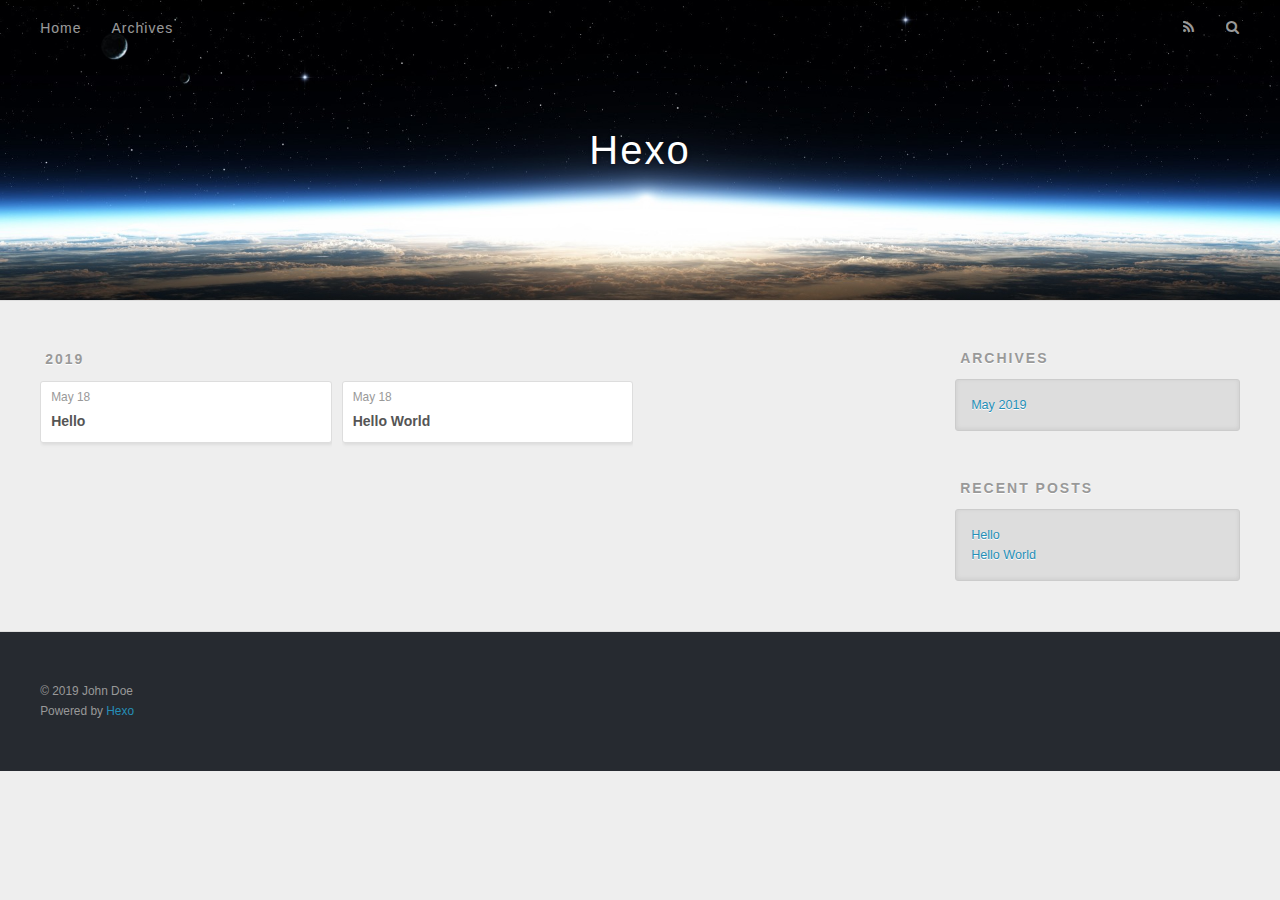
==== archives/index.html @ d6212c42 "Site updated: 2019-05-18 17:13:43" ====
<!DOCTYPE html>
<html>
<head><meta name="generator" content="Hexo 3.8.0">
  <meta charset="utf-8">
  

  
  <title>Archives | Hexo</title>
  <meta name="viewport" content="width=device-width, initial-scale=1, maximum-scale=1">
  <meta property="og:type" content="website">
<meta property="og:title" content="Hexo">
<meta property="og:url" content="http://yoursite.com/archives/index.html">
<meta property="og:site_name" content="Hexo">
<meta property="og:locale" content="default">
<meta name="twitter:card" content="summary">
<meta name="twitter:title" content="Hexo">
  
    <link rel="alternate" href="/atom.xml" title="Hexo" type="application/atom+xml">
  
  
    <link rel="icon" href="/favicon.png">
  
  
    <link href="//fonts.googleapis.com/css?family=Source+Code+Pro" rel="stylesheet" type="text/css">
  
  <link rel="stylesheet" href="/css/style.css">
</head>
</html>
<body>
  <div id="container">
    <div id="wrap">
      <header id="header">
  <div id="banner"></div>
  <div id="header-outer" class="outer">
    <div id="header-title" class="inner">
      <h1 id="logo-wrap">
        <a href="/" id="logo">Hexo</a>
      </h1>
      
    </div>
    <div id="header-inner" class="inner">
      <nav id="main-nav">
        <a id="main-nav-toggle" class="nav-icon"></a>
        
          <a class="main-nav-link" href="/">Home</a>
        
          <a class="main-nav-link" href="/archives">Archives</a>
        
      </nav>
      <nav id="sub-nav">
        
          <a id="nav-rss-link" class="nav-icon" href="/atom.xml" title="RSS Feed"></a>
        
        <a id="nav-search-btn" class="nav-icon" title="Search"></a>
      </nav>
      <div id="search-form-wrap">
        <form action="//google.com/search" method="get" accept-charset="UTF-8" class="search-form"><input type="search" name="q" class="search-form-input" placeholder="Search"><button type="submit" class="search-form-submit">&#xF002;</button><input type="hidden" name="sitesearch" value="http://yoursite.com"></form>
      </div>
    </div>
  </div>
</header>
      <div class="outer">
        <section id="main">
  
  
    
    
      
      
      <section class="archives-wrap">
        <div class="archive-year-wrap">
          <a href="/archives/2019" class="archive-year">2019</a>
        </div>
        <div class="archives">
    
    <article class="archive-article archive-type-post">
  <div class="archive-article-inner">
    <header class="archive-article-header">
      <a href="/2019/05/18/Hello/" class="archive-article-date">
  <time datetime="2019-05-18T09:12:07.000Z" itemprop="datePublished">May 18</time>
</a>
      
  
    <h1 itemprop="name">
      <a class="archive-article-title" href="/2019/05/18/Hello/">Hello</a>
    </h1>
  

    </header>
  </div>
</article>
  
    
    
    <article class="archive-article archive-type-post">
  <div class="archive-article-inner">
    <header class="archive-article-header">
      <a href="/2019/05/18/hello-world/" class="archive-article-date">
  <time datetime="2019-05-18T06:57:05.428Z" itemprop="datePublished">May 18</time>
</a>
      
  
    <h1 itemprop="name">
      <a class="archive-article-title" href="/2019/05/18/hello-world/">Hello World</a>
    </h1>
  

    </header>
  </div>
</article>
  
  
    </div></section>
  


</section>
        
          <aside id="sidebar">
  
    

  
    

  
    
  
    
  <div class="widget-wrap">
    <h3 class="widget-title">Archives</h3>
    <div class="widget">
      <ul class="archive-list"><li class="archive-list-item"><a class="archive-list-link" href="/archives/2019/05/">May 2019</a></li></ul>
    </div>
  </div>


  
    
  <div class="widget-wrap">
    <h3 class="widget-title">Recent Posts</h3>
    <div class="widget">
      <ul>
        
          <li>
            <a href="/2019/05/18/Hello/">Hello</a>
          </li>
        
          <li>
            <a href="/2019/05/18/hello-world/">Hello World</a>
          </li>
        
      </ul>
    </div>
  </div>

  
</aside>
        
      </div>
      <footer id="footer">
  
  <div class="outer">
    <div id="footer-info" class="inner">
      &copy; 2019 John Doe<br>
      Powered by <a href="http://hexo.io/" target="_blank">Hexo</a>
    </div>
  </div>
</footer>
    </div>
    <nav id="mobile-nav">
  
    <a href="/" class="mobile-nav-link">Home</a>
  
    <a href="/archives" class="mobile-nav-link">Archives</a>
  
</nav>
    

<script src="//ajax.googleapis.com/ajax/libs/jquery/2.0.3/jquery.min.js"></script>


  <link rel="stylesheet" href="/fancybox/jquery.fancybox.css">
  <script src="/fancybox/jquery.fancybox.pack.js"></script>


<script src="/js/script.js"></script>



  </div>
</body>
</html>
---- css/style.css ----
body {
  width: 100%;
}
body:before,
body:after {
  content: "";
  display: table;
}
body:after {
  clear: both;
}
html,
body,
div,
span,
applet,
object,
iframe,
h1,
h2,
h3,
h4,
h5,
h6,
p,
blockquote,
pre,
a,
abbr,
acronym,
address,
big,
cite,
code,
del,
dfn,
em,
img,
ins,
kbd,
q,
s,
samp,
small,
strike,
strong,
sub,
sup,
tt,
var,
dl,
dt,
dd,
ol,
ul,
li,
fieldset,
form,
label,
legend,
table,
caption,
tbody,
tfoot,
thead,
tr,
th,
td {
  margin: 0;
  padding: 0;
  border: 0;
  outline: 0;
  font-weight: inherit;
  font-style: inherit;
  font-family: inherit;
  font-size: 100%;
  vertical-align: baseline;
}
body {
  line-height: 1;
  color: #000;
  background: #fff;
}
ol,
ul {
  list-style: none;
}
table {
  border-collapse: separate;
  border-spacing: 0;
  vertical-align: middle;
}
caption,
th,
td {
  text-align: left;
  font-weight: normal;
  vertical-align: middle;
}
a img {
  border: none;
}
input,
button {
  margin: 0;
  padding: 0;
}
input::-moz-focus-inner,
button::-moz-focus-inner {
  border: 0;
  padding: 0;
}
@font-face {
  font-family: FontAwesome;
  font-style: normal;
  font-weight: normal;
  src: url("fonts/fontawesome-webfont.eot?v=#4.0.3");
  src: url("fonts/fontawesome-webfont.eot?#iefix&v=#4.0.3") format("embedded-opentype"), url("fonts/fontawesome-webfont.woff?v=#4.0.3") format("woff"), url("fonts/fontawesome-webfont.ttf?v=#4.0.3") format("truetype"), url("fonts/fontawesome-webfont.svg#fontawesomeregular?v=#4.0.3") format("svg");
}
html,
body,
#container {
  height: 100%;
}
body {
  background: #eee;
  font: 14px -apple-system, BlinkMacSystemFont, "Segoe UI", "Roboto", "Oxygen", "Ubuntu", "Cantarell", "Fira Sans", "Droid Sans", "Helvetica Neue", sans-serif;
  -webkit-text-size-adjust: 100%;
}
.outer {
  max-width: 1220px;
  margin: 0 auto;
  padding: 0 20px;
}
.outer:before,
.outer:after {
  content: "";
  display: table;
}
.outer:after {
  clear: both;
}
.inner {
  display: inline;
  float: left;
  width: 98.33333333333333%;
  margin: 0 0.833333333333333%;
}
.left,
.alignleft {
  float: left;
}
.right,
.alignright {
  float: right;
}
.clear {
  clear: both;
}
#container {
  position: relative;
}
.mobile-nav-on {
  overflow: hidden;
}
#wrap {
  height: 100%;
  width: 100%;
  position: absolute;
  top: 0;
  left: 0;
  -webkit-transition: 0.2s ease-out;
  -moz-transition: 0.2s ease-out;
  -ms-transition: 0.2s ease-out;
  transition: 0.2s ease-out;
  z-index: 1;
  background: #eee;
}
.mobile-nav-on #wrap {
  left: 280px;
}
@media screen and (min-width: 768px) {
  #main {
    display: inline;
    float: left;
    width: 73.33333333333333%;
    margin: 0 0.833333333333333%;
  }
}
.article-date,
.article-category-link,
.archive-year,
.widget-title {
  text-decoration: none;
  text-transform: uppercase;
  letter-spacing: 2px;
  color: #999;
  margin-bottom: 1em;
  margin-left: 5px;
  line-height: 1em;
  text-shadow: 0 1px #fff;
  font-weight: bold;
}
.article-inner,
.archive-article-inner {
  background: #fff;
  -webkit-box-shadow: 1px 2px 3px #ddd;
  box-shadow: 1px 2px 3px #ddd;
  border: 1px solid #ddd;
  border-radius: 3px;
}
.article-entry h1,
.widget h1 {
  font-size: 2em;
}
.article-entry h2,
.widget h2 {
  font-size: 1.5em;
}
.article-entry h3,
.widget h3 {
  font-size: 1.3em;
}
.article-entry h4,
.widget h4 {
  font-size: 1.2em;
}
.article-entry h5,
.widget h5 {
  font-size: 1em;
}
.article-entry h6,
.widget h6 {
  font-size: 1em;
  color: #999;
}
.article-entry hr,
.widget hr {
  border: 1px dashed #ddd;
}
.article-entry strong,
.widget strong {
  font-weight: bold;
}
.article-entry em,
.widget em,
.article-entry cite,
.widget cite {
  font-style: italic;
}
.article-entry sup,
.widget sup,
.article-entry sub,
.widget sub {
  font-size: 0.75em;
  line-height: 0;
  position: relative;
  vertical-align: baseline;
}
.article-entry sup,
.widget sup {
  top: -0.5em;
}
.article-entry sub,
.widget sub {
  bottom: -0.2em;
}
.article-entry small,
.widget small {
  font-size: 0.85em;
}
.article-entry acronym,
.widget acronym,
.article-entry abbr,
.widget abbr {
  border-bottom: 1px dotted;
}
.article-entry ul,
.widget ul,
.article-entry ol,
.widget ol,
.article-entry dl,
.widget dl {
  margin: 0 20px;
  line-height: 1.6em;
}
.article-entry ul ul,
.widget ul ul,
.article-entry ol ul,
.widget ol ul,
.article-entry ul ol,
.widget ul ol,
.article-entry ol ol,
.widget ol ol {
  margin-top: 0;
  margin-bottom: 0;
}
.article-entry ul,
.widget ul {
  list-style: disc;
}
.article-entry ol,
.widget ol {
  list-style: decimal;
}
.article-entry dt,
.widget dt {
  font-weight: bold;
}
#header {
  height: 300px;
  position: relative;
  border-bottom: 1px solid #ddd;
}
#header:before,
#header:after {
  content: "";
  position: absolute;
  left: 0;
  right: 0;
  height: 40px;
}
#header:before {
  top: 0;
  background: -webkit-linear-gradient(rgba(0,0,0,0.2), transparent);
  background: -moz-linear-gradient(rgba(0,0,0,0.2), transparent);
  background: -ms-linear-gradient(rgba(0,0,0,0.2), transparent);
  background: linear-gradient(rgba(0,0,0,0.2), transparent);
}
#header:after {
  bottom: 0;
  background: -webkit-linear-gradient(transparent, rgba(0,0,0,0.2));
  background: -moz-linear-gradient(transparent, rgba(0,0,0,0.2));
  background: -ms-linear-gradient(transparent, rgba(0,0,0,0.2));
  background: linear-gradient(transparent, rgba(0,0,0,0.2));
}
#header-outer {
  height: 100%;
  position: relative;
}
#header-inner {
  position: relative;
  overflow: hidden;
}
#banner {
  position: absolute;
  top: 0;
  left: 0;
  width: 100%;
  height: 100%;
  background: url("images/banner.jpg") center #000;
  -webkit-background-size: cover;
  -moz-background-size: cover;
  background-size: cover;
  z-index: -1;
}
#header-title {
  text-align: center;
  height: 40px;
  position: absolute;
  top: 50%;
  left: 0;
  margin-top: -20px;
}
#logo,
#subtitle {
  text-decoration: none;
  color: #fff;
  font-weight: 300;
  text-shadow: 0 1px 4px rgba(0,0,0,0.3);
}
#logo {
  font-size: 40px;
  line-height: 40px;
  letter-spacing: 2px;
}
#subtitle {
  font-size: 16px;
  line-height: 16px;
  letter-spacing: 1px;
}
#subtitle-wrap {
  margin-top: 16px;
}
#main-nav {
  float: left;
  margin-left: -15px;
}
.nav-icon,
.main-nav-link {
  float: left;
  color: #fff;
  opacity: 0.6;
  text-decoration: none;
  text-shadow: 0 1px rgba(0,0,0,0.2);
  -webkit-transition: opacity 0.2s;
  -moz-transition: opacity 0.2s;
  -ms-transition: opacity 0.2s;
  transition: opacity 0.2s;
  display: block;
  padding: 20px 15px;
}
.nav-icon:hover,
.main-nav-link:hover {
  opacity: 1;
}
.nav-icon {
  font-family: FontAwesome;
  text-align: center;
  font-size: 14px;
  width: 14px;
  height: 14px;
  padding: 20px 15px;
  position: relative;
  cursor: pointer;
}
.main-nav-link {
  font-weight: 300;
  letter-spacing: 1px;
}
@media screen and (max-width: 479px) {
  .main-nav-link {
    display: none;
  }
}
#main-nav-toggle {
  display: none;
}
#main-nav-toggle:before {
  content: "\f0c9";
}
@media screen and (max-width: 479px) {
  #main-nav-toggle {
    display: block;
  }
}
#sub-nav {
  float: right;
  margin-right: -15px;
}
#nav-rss-link:before {
  content: "\f09e";
}
#nav-search-btn:before {
  content: "\f002";
}
#search-form-wrap {
  position: absolute;
  top: 15px;
  width: 150px;
  height: 30px;
  right: -150px;
  opacity: 0;
  -webkit-transition: 0.2s ease-out;
  -moz-transition: 0.2s ease-out;
  -ms-transition: 0.2s ease-out;
  transition: 0.2s ease-out;
}
#search-form-wrap.on {
  opacity: 1;
  right: 0;
}
@media screen and (max-width: 479px) {
  #search-form-wrap {
    width: 100%;
    right: -100%;
  }
}
.search-form {
  position: absolute;
  top: 0;
  left: 0;
  right: 0;
  background: #fff;
  padding: 5px 15px;
  border-radius: 15px;
  -webkit-box-shadow: 0 0 10px rgba(0,0,0,0.3);
  box-shadow: 0 0 10px rgba(0,0,0,0.3);
}
.search-form-input {
  border: none;
  background: none;
  color: #555;
  width: 100%;
  font: 13px -apple-system, BlinkMacSystemFont, "Segoe UI", "Roboto", "Oxygen", "Ubuntu", "Cantarell", "Fira Sans", "Droid Sans", "Helvetica Neue", sans-serif;
  outline: none;
}
.search-form-input::-webkit-search-results-decoration,
.search-form-input::-webkit-search-cancel-button {
  -webkit-appearance: none;
}
.search-form-submit {
  position: absolute;
  top: 50%;
  right: 10px;
  margin-top: -7px;
  font: 13px FontAwesome;
  border: none;
  background: none;
  color: #bbb;
  cursor: pointer;
}
.search-form-submit:hover,
.search-form-submit:focus {
  color: #777;
}
.article {
  margin: 50px 0;
}
.article-inner {
  overflow: hidden;
}
.article-meta:before,
.article-meta:after {
  content: "";
  display: table;
}
.article-meta:after {
  clear: both;
}
.article-date {
  float: left;
}
.article-category {
  float: left;
  line-height: 1em;
  color: #ccc;
  text-shadow: 0 1px #fff;
  margin-left: 8px;
}
.article-category:before {
  content: "\2022";
}
.article-category-link {
  margin: 0 12px 1em;
}
.article-header {
  padding: 20px 20px 0;
}
.article-title {
  text-decoration: none;
  font-size: 2em;
  font-weight: bold;
  color: #555;
  line-height: 1.1em;
  -webkit-transition: color 0.2s;
  -moz-transition: color 0.2s;
  -ms-transition: color 0.2s;
  transition: color 0.2s;
}
a.article-title:hover {
  color: #258fb8;
}
.article-entry {
  color: #555;
  padding: 0 20px;
}
.article-entry:before,
.article-entry:after {
  content: "";
  display: table;
}
.article-entry:after {
  clear: both;
}
.article-entry p,
.article-entry table {
  line-height: 1.6em;
  margin: 1.6em 0;
}
.article-entry h1,
.article-entry h2,
.article-entry h3,
.article-entry h4,
.article-entry h5,
.article-entry h6 {
  font-weight: bold;
}
.article-entry h1,
.article-entry h2,
.article-entry h3,
.article-entry h4,
.article-entry h5,
.article-entry h6 {
  line-height: 1.1em;
  margin: 1.1em 0;
}
.article-entry a {
  color: #258fb8;
  text-decoration: none;
}
.article-entry a:hover {
  text-decoration: underline;
}
.article-entry ul,
.article-entry ol,
.article-entry dl {
  margin-top: 1.6em;
  margin-bottom: 1.6em;
}
.article-entry img,
.article-entry video {
  max-width: 100%;
  height: auto;
  display: block;
  margin: auto;
}
.article-entry iframe {
  border: none;
}
.article-entry table {
  width: 100%;
  border-collapse: collapse;
  border-spacing: 0;
}
.article-entry th {
  font-weight: bold;
  border-bottom: 3px solid #ddd;
  padding-bottom: 0.5em;
}
.article-entry td {
  border-bottom: 1px solid #ddd;
  padding: 10px 0;
}
.article-entry blockquote {
  font-family: Georgia, "Times New Roman", serif;
  font-size: 1.4em;
  margin: 1.6em 20px;
  text-align: center;
}
.article-entry blockquote footer {
  font-size: 14px;
  margin: 1.6em 0;
  font-family: -apple-system, BlinkMacSystemFont, "Segoe UI", "Roboto", "Oxygen", "Ubuntu", "Cantarell", "Fira Sans", "Droid Sans", "Helvetica Neue", sans-serif;
}
.article-entry blockquote footer cite:before {
  content: "—";
  padding: 0 0.5em;
}
.article-entry .pullquote {
  text-align: left;
  width: 45%;
  margin: 0;
}
.article-entry .pullquote.left {
  margin-left: 0.5em;
  margin-right: 1em;
}
.article-entry .pullquote.right {
  margin-right: 0.5em;
  margin-left: 1em;
}
.article-entry .caption {
  color: #999;
  display: block;
  font-size: 0.9em;
  margin-top: 0.5em;
  position: relative;
  text-align: center;
}
.article-entry .video-container {
  position: relative;
  padding-top: 56.25%;
  height: 0;
  overflow: hidden;
}
.article-entry .video-container iframe,
.article-entry .video-container object,
.article-entry .video-container embed {
  position: absolute;
  top: 0;
  left: 0;
  width: 100%;
  height: 100%;
  margin-top: 0;
}
.article-more-link a {
  display: inline-block;
  line-height: 1em;
  padding: 6px 15px;
  border-radius: 15px;
  background: #eee;
  color: #999;
  text-shadow: 0 1px #fff;
  text-decoration: none;
}
.article-more-link a:hover {
  background: #258fb8;
  color: #fff;
  text-decoration: none;
  text-shadow: 0 1px #1e7293;
}
.article-footer {
  font-size: 0.85em;
  line-height: 1.6em;
  border-top: 1px solid #ddd;
  padding-top: 1.6em;
  margin: 0 20px 20px;
}
.article-footer:before,
.article-footer:after {
  content: "";
  display: table;
}
.article-footer:after {
  clear: both;
}
.article-footer a {
  color: #999;
  text-decoration: none;
}
.article-footer a:hover {
  color: #555;
}
.article-tag-list-item {
  float: left;
  margin-right: 10px;
}
.article-tag-list-link:before {
  content: "#";
}
.article-comment-link {
  float: right;
}
.article-comment-link:before {
  content: "\f075";
  font-family: FontAwesome;
  padding-right: 8px;
}
.article-share-link {
  cursor: pointer;
  float: right;
  margin-left: 20px;
}
.article-share-link:before {
  content: "\f064";
  font-family: FontAwesome;
  padding-right: 6px;
}
#article-nav {
  position: relative;
}
#article-nav:before,
#article-nav:after {
  content: "";
  display: table;
}
#article-nav:after {
  clear: both;
}
@media screen and (min-width: 768px) {
  #article-nav {
    margin: 50px 0;
  }
  #article-nav:before {
    width: 8px;
    height: 8px;
    position: absolute;
    top: 50%;
    left: 50%;
    margin-top: -4px;
    margin-left: -4px;
    content: "";
    border-radius: 50%;
    background: #ddd;
    -webkit-box-shadow: 0 1px 2px #fff;
    box-shadow: 0 1px 2px #fff;
  }
}
.article-nav-link-wrap {
  text-decoration: none;
  text-shadow: 0 1px #fff;
  color: #999;
  -webkit-box-sizing: border-box;
  -moz-box-sizing: border-box;
  box-sizing: border-box;
  margin-top: 50px;
  text-align: center;
  display: block;
}
.article-nav-link-wrap:hover {
  color: #555;
}
@media screen and (min-width: 768px) {
  .article-nav-link-wrap {
    width: 50%;
    margin-top: 0;
  }
}
@media screen and (min-width: 768px) {
  #article-nav-newer {
    float: left;
    text-align: right;
    padding-right: 20px;
  }
}
@media screen and (min-width: 768px) {
  #article-nav-older {
    float: right;
    text-align: left;
    padding-left: 20px;
  }
}
.article-nav-caption {
  text-transform: uppercase;
  letter-spacing: 2px;
  color: #ddd;
  line-height: 1em;
  font-weight: bold;
}
#article-nav-newer .article-nav-caption {
  margin-right: -2px;
}
.article-nav-title {
  font-size: 0.85em;
  line-height: 1.6em;
  margin-top: 0.5em;
}
.article-share-box {
  position: absolute;
  display: none;
  background: #fff;
  -webkit-box-shadow: 1px 2px 10px rgba(0,0,0,0.2);
  box-shadow: 1px 2px 10px rgba(0,0,0,0.2);
  border-radius: 3px;
  margin-left: -145px;
  overflow: hidden;
  z-index: 1;
}
.article-share-box.on {
  display: block;
}
.article-share-input {
  width: 100%;
  background: none;
  -webkit-box-sizing: border-box;
  -moz-box-sizing: border-box;
  box-sizing: border-box;
  font: 14px -apple-system, BlinkMacSystemFont, "Segoe UI", "Roboto", "Oxygen", "Ubuntu", "Cantarell", "Fira Sans", "Droid Sans", "Helvetica Neue", sans-serif;
  padding: 0 15px;
  color: #555;
  outline: none;
  border: 1px solid #ddd;
  border-radius: 3px 3px 0 0;
  height: 36px;
  line-height: 36px;
}
.article-share-links {
  background: #eee;
}
.article-share-links:before,
.article-share-links:after {
  content: "";
  display: table;
}
.article-share-links:after {
  clear: both;
}
.article-share-twitter,
.article-share-facebook,
.article-share-pinterest,
.article-share-google {
  width: 50px;
  height: 36px;
  display: block;
  float: left;
  position: relative;
  color: #999;
  text-shadow: 0 1px #fff;
}
.article-share-twitter:before,
.article-share-facebook:before,
.article-share-pinterest:before,
.article-share-google:before {
  font-size: 20px;
  font-family: FontAwesome;
  width: 20px;
  height: 20px;
  position: absolute;
  top: 50%;
  left: 50%;
  margin-top: -10px;
  margin-left: -10px;
  text-align: center;
}
.article-share-twitter:hover,
.article-share-facebook:hover,
.article-share-pinterest:hover,
.article-share-google:hover {
  color: #fff;
}
.article-share-twitter:before {
  content: "\f099";
}
.article-share-twitter:hover {
  background: #00aced;
  text-shadow: 0 1px #008abe;
}
.article-share-facebook:before {
  content: "\f09a";
}
.article-share-facebook:hover {
  background: #3b5998;
  text-shadow: 0 1px #2f477a;
}
.article-share-pinterest:before {
  content: "\f0d2";
}
.article-share-pinterest:hover {
  background: #cb2027;
  text-shadow: 0 1px #a21a1f;
}
.article-share-google:before {
  content: "\f0d5";
}
.article-share-google:hover {
  background: #dd4b39;
  text-shadow: 0 1px #be3221;
}
.article-gallery {
  background: #000;
  position: relative;
}
.article-gallery-photos {
  position: relative;
  overflow: hidden;
}
.article-gallery-img {
  display: none;
  max-width: 100%;
}
.article-gallery-img:first-child {
  display: block;
}
.article-gallery-img.loaded {
  position: absolute;
  display: block;
}
.article-gallery-img img {
  display: block;
  max-width: 100%;
  margin: 0 auto;
}
#comments {
  background: #fff;
  -webkit-box-shadow: 1px 2px 3px #ddd;
  box-shadow: 1px 2px 3px #ddd;
  padding: 20px;
  border: 1px solid #ddd;
  border-radius: 3px;
  margin: 50px 0;
}
#comments a {
  color: #258fb8;
}
.archives-wrap {
  margin: 50px 0;
}
.archives:before,
.archives:after {
  content: "";
  display: table;
}
.archives:after {
  clear: both;
}
.archive-year-wrap {
  margin-bottom: 1em;
}
.archives {
  -webkit-column-gap: 10px;
  -moz-column-gap: 10px;
  column-gap: 10px;
}
@media screen and (min-width: 480px) and (max-width: 767px) {
  .archives {
    -webkit-column-count: 2;
    -moz-column-count: 2;
    column-count: 2;
  }
}
@media screen and (min-width: 768px) {
  .archives {
    -webkit-column-count: 3;
    -moz-column-count: 3;
    column-count: 3;
  }
}
.archive-article {
  -webkit-column-break-inside: avoid;
  page-break-inside: avoid;
  overflow: hidden;
  break-inside: avoid-column;
}
.archive-article-inner {
  padding: 10px;
  margin-bottom: 15px;
}
.archive-article-title {
  text-decoration: none;
  font-weight: bold;
  color: #555;
  -webkit-transition: color 0.2s;
  -moz-transition: color 0.2s;
  -ms-transition: color 0.2s;
  transition: color 0.2s;
  line-height: 1.6em;
}
.archive-article-title:hover {
  color: #258fb8;
}
.archive-article-footer {
  margin-top: 1em;
}
.archive-article-date {
  color: #999;
  text-decoration: none;
  font-size: 0.85em;
  line-height: 1em;
  margin-bottom: 0.5em;
  display: block;
}
#page-nav {
  margin: 50px auto;
  background: #fff;
  -webkit-box-shadow: 1px 2px 3px #ddd;
  box-shadow: 1px 2px 3px #ddd;
  border: 1px solid #ddd;
  border-radius: 3px;
  text-align: center;
  color: #999;
  overflow: hidden;
}
#page-nav:before,
#page-nav:after {
  content: "";
  display: table;
}
#page-nav:after {
  clear: both;
}
#page-nav a,
#page-nav span {
  padding: 10px 20px;
  line-height: 1;
  height: 2ex;
}
#page-nav a {
  color: #999;
  text-decoration: none;
}
#page-nav a:hover {
  background: #999;
  color: #fff;
}
#page-nav .prev {
  float: left;
}
#page-nav .next {
  float: right;
}
#page-nav .page-number {
  display: inline-block;
}
@media screen and (max-width: 479px) {
  #page-nav .page-number {
    display: none;
  }
}
#page-nav .current {
  color: #555;
  font-weight: bold;
}
#page-nav .space {
  color: #ddd;
}
#footer {
  background: #262a30;
  padding: 50px 0;
  border-top: 1px solid #ddd;
  color: #999;
}
#footer a {
  color: #258fb8;
  text-decoration: none;
}
#footer a:hover {
  text-decoration: underline;
}
#footer-info {
  line-height: 1.6em;
  font-size: 0.85em;
}
.article-entry pre,
.article-entry .highlight {
  background: #2d2d2d;
  margin: 0 -20px;
  padding: 15px 20px;
  border-style: solid;
  border-color: #ddd;
  border-width: 1px 0;
  overflow: auto;
  color: #ccc;
  line-height: 22.400000000000002px;
}
.article-entry .highlight .gutter pre,
.article-entry .gist .gist-file .gist-data .line-numbers {
  color: #666;
  font-size: 0.85em;
}
.article-entry pre,
.article-entry code {
  font-family: "Source Code Pro", Consolas, Monaco, Menlo, Consolas, monospace;
}
.article-entry code {
  background: #eee;
  text-shadow: 0 1px #fff;
  padding: 0 0.3em;
}
.article-entry pre code {
  background: none;
  text-shadow: none;
  padding: 0;
}
.article-entry .highlight pre {
  border: none;
  margin: 0;
  padding: 0;
}
.article-entry .highlight table {
  margin: 0;
  width: auto;
}
.article-entry .highlight td {
  border: none;
  padding: 0;
}
.article-entry .highlight figcaption {
  font-size: 0.85em;
  color: #999;
  line-height: 1em;
  margin-bottom: 1em;
}
.article-entry .highlight figcaption:before,
.article-entry .highlight figcaption:after {
  content: "";
  display: table;
}
.article-entry .highlight figcaption:after {
  clear: both;
}
.article-entry .highlight figcaption a {
  float: right;
}
.article-entry .highlight .gutter pre {
  text-align: right;
  padding-right: 20px;
}
.article-entry .highlight .line {
  height: 22.400000000000002px;
}
.article-entry .highlight .line.marked {
  background: #515151;
}
.article-entry .gist {
  margin: 0 -20px;
  border-style: solid;
  border-color: #ddd;
  border-width: 1px 0;
  background: #2d2d2d;
  padding: 15px 20px 15px 0;
}
.article-entry .gist .gist-file {
  border: none;
  font-family: "Source Code Pro", Consolas, Monaco, Menlo, Consolas, monospace;
  margin: 0;
}
.article-entry .gist .gist-file .gist-data {
  background: none;
  border: none;
}
.article-entry .gist .gist-file .gist-data .line-numbers {
  background: none;
  border: none;
  padding: 0 20px 0 0;
}
.article-entry .gist .gist-file .gist-data .line-data {
  padding: 0 !important;
}
.article-entry .gist .gist-file .highlight {
  margin: 0;
  padding: 0;
  border: none;
}
.article-entry .gist .gist-file .gist-meta {
  background: #2d2d2d;
  color: #999;
  font: 0.85em -apple-system, BlinkMacSystemFont, "Segoe UI", "Roboto", "Oxygen", "Ubuntu", "Cantarell", "Fira Sans", "Droid Sans", "Helvetica Neue", sans-serif;
  text-shadow: 0 0;
  padding: 0;
  margin-top: 1em;
  margin-left: 20px;
}
.article-entry .gist .gist-file .gist-meta a {
  color: #258fb8;
  font-weight: normal;
}
.article-entry .gist .gist-file .gist-meta a:hover {
  text-decoration: underline;
}
pre .comment,
pre .title {
  color: #999;
}
pre .variable,
pre .attribute,
pre .tag,
pre .regexp,
pre .ruby .constant,
pre .xml .tag .title,
pre .xml .pi,
pre .xml .doctype,
pre .html .doctype,
pre .css .id,
pre .css .class,
pre .css .pseudo {
  color: #f2777a;
}
pre .number,
pre .preprocessor,
pre .built_in,
pre .literal,
pre .params,
pre .constant {
  color: #f99157;
}
pre .class,
pre .ruby .class .title,
pre .css .rules .attribute {
  color: #9c9;
}
pre .string,
pre .value,
pre .inheritance,
pre .header,
pre .ruby .symbol,
pre .xml .cdata {
  color: #9c9;
}
pre .css .hexcolor {
  color: #6cc;
}
pre .function,
pre .python .decorator,
pre .python .title,
pre .ruby .function .title,
pre .ruby .title .keyword,
pre .perl .sub,
pre .javascript .title,
pre .coffeescript .title {
  color: #69c;
}
pre .keyword,
pre .javascript .function {
  color: #c9c;
}
@media screen and (max-width: 479px) {
  #mobile-nav {
    position: absolute;
    top: 0;
    left: 0;
    width: 280px;
    height: 100%;
    background: #191919;
    border-right: 1px solid #fff;
  }
}
@media screen and (max-width: 479px) {
  .mobile-nav-link {
    display: block;
    color: #999;
    text-decoration: none;
    padding: 15px 20px;
    font-weight: bold;
  }
  .mobile-nav-link:hover {
    color: #fff;
  }
}
@media screen and (min-width: 768px) {
  #sidebar {
    display: inline;
    float: left;
    width: 23.333333333333332%;
    margin: 0 0.833333333333333%;
  }
}
.widget-wrap {
  margin: 50px 0;
}
.widget {
  color: #777;
  text-shadow: 0 1px #fff;
  background: #ddd;
  -webkit-box-shadow: 0 -1px 4px #ccc inset;
  box-shadow: 0 -1px 4px #ccc inset;
  border: 1px solid #ccc;
  padding: 15px;
  border-radius: 3px;
}
.widget a {
  color: #258fb8;
  text-decoration: none;
}
.widget a:hover {
  text-decoration: underline;
}
.widget ul ul,
.widget ol ul,
.widget dl ul,
.widget ul ol,
.widget ol ol,
.widget dl ol,
.widget ul dl,
.widget ol dl,
.widget dl dl {
  margin-left: 15px;
  list-style: disc;
}
.widget {
  line-height: 1.6em;
  word-wrap: break-word;
  font-size: 0.9em;
}
.widget ul,
.widget ol {
  list-style: none;
  margin: 0;
}
.widget ul ul,
.widget ol ul,
.widget ul ol,
.widget ol ol {
  margin: 0 20px;
}
.widget ul ul,
.widget ol ul {
  list-style: disc;
}
.widget ul ol,
.widget ol ol {
  list-style: decimal;
}
.category-list-count,
.tag-list-count,
.archive-list-count {
  padding-left: 5px;
  color: #999;
  font-size: 0.85em;
}
.category-list-count:before,
.tag-list-count:before,
.archive-list-count:before {
  content: "(";
}
.category-list-count:after,
.tag-list-count:after,
.archive-list-count:after {
  content: ")";
}
.tagcloud a {
  margin-right: 5px;
  display: inline-block;
}
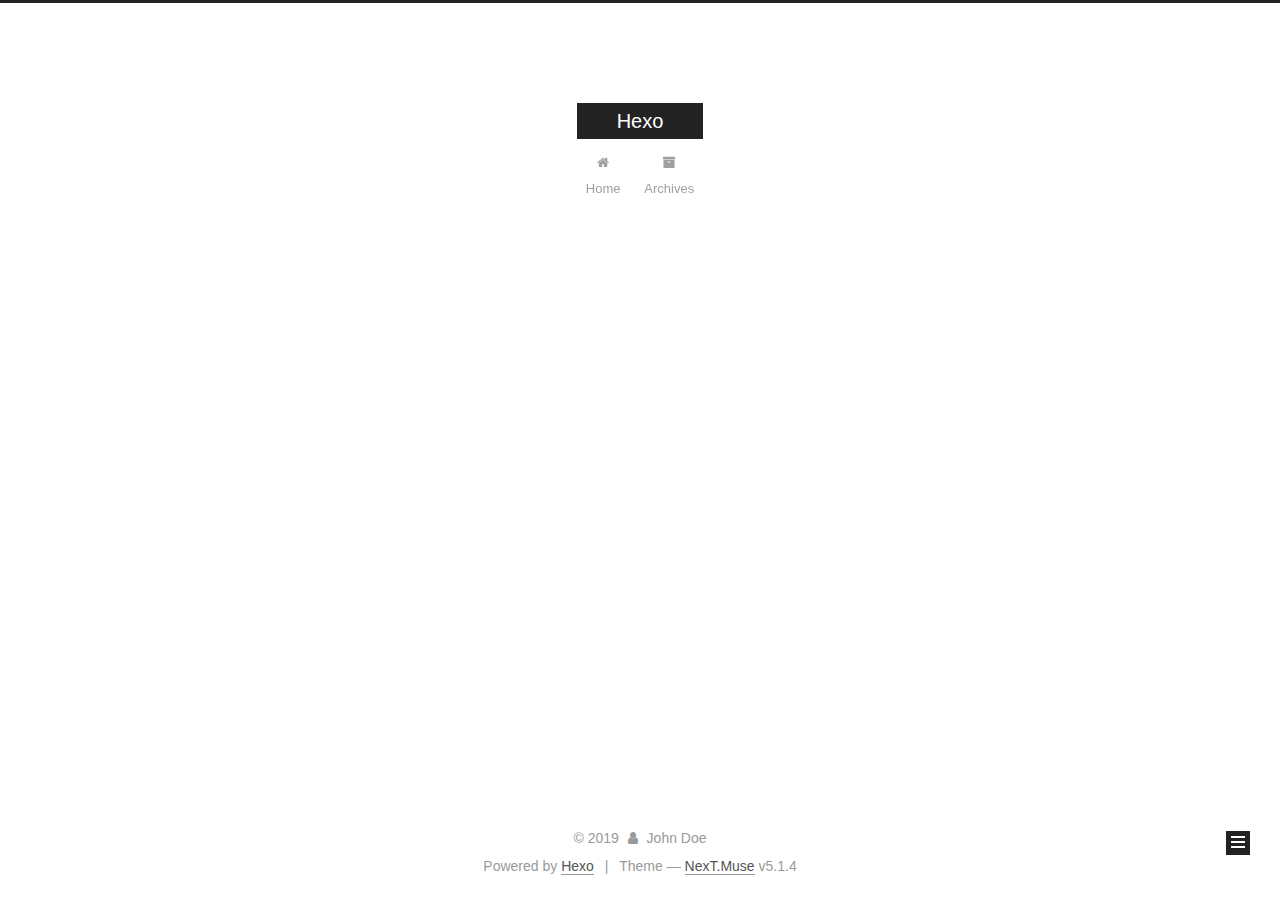
==== commit 6b61b918: "Site updated: 2019-05-18 17:51:16" ====
--- a/archives/index.html
+++ b/archives/index.html
@@ -1,193 +1,584 @@
 <!DOCTYPE html>
-<html>
+
+
+
+  
+
+
+<html class="theme-next muse use-motion" lang>
 <head><meta name="generator" content="Hexo 3.8.0">
-  <meta charset="utf-8">
-  
-
-  
-  <title>Archives | Hexo</title>
-  <meta name="viewport" content="width=device-width, initial-scale=1, maximum-scale=1">
-  <meta property="og:type" content="website">
+  <meta charset="UTF-8">
+<meta http-equiv="X-UA-Compatible" content="IE=edge">
+<meta name="viewport" content="width=device-width, initial-scale=1, maximum-scale=1">
+<meta name="theme-color" content="#222">
+
+
+
+
+
+
+
+
+
+<meta http-equiv="Cache-Control" content="no-transform">
+<meta http-equiv="Cache-Control" content="no-siteapp">
+
+
+
+
+
+
+
+
+
+
+
+
+
+
+
+
+  
+  
+  <link href="/lib/fancybox/source/jquery.fancybox.css?v=2.1.5" rel="stylesheet" type="text/css">
+
+
+
+
+
+
+
+<link href="/lib/font-awesome/css/font-awesome.min.css?v=4.6.2" rel="stylesheet" type="text/css">
+
+<link href="/css/main.css?v=5.1.4" rel="stylesheet" type="text/css">
+
+
+  <link rel="apple-touch-icon" sizes="180x180" href="/images/apple-touch-icon-next.png?v=5.1.4">
+
+
+  <link rel="icon" type="image/png" sizes="32x32" href="/images/favicon-32x32-next.png?v=5.1.4">
+
+
+  <link rel="icon" type="image/png" sizes="16x16" href="/images/favicon-16x16-next.png?v=5.1.4">
+
+
+  <link rel="mask-icon" href="/images/logo.svg?v=5.1.4" color="#222">
+
+
+
+
+
+  <meta name="keywords" content="Hexo, NexT">
+
+
+
+
+
+
+
+
+
+
+<meta property="og:type" content="website">
 <meta property="og:title" content="Hexo">
 <meta property="og:url" content="http://yoursite.com/archives/index.html">
 <meta property="og:site_name" content="Hexo">
 <meta property="og:locale" content="default">
 <meta name="twitter:card" content="summary">
 <meta name="twitter:title" content="Hexo">
-  
-    <link rel="alternate" href="/atom.xml" title="Hexo" type="application/atom+xml">
-  
-  
-    <link rel="icon" href="/favicon.png">
-  
-  
-    <link href="//fonts.googleapis.com/css?family=Source+Code+Pro" rel="stylesheet" type="text/css">
-  
-  <link rel="stylesheet" href="/css/style.css">
+
+
+
+<script type="text/javascript" id="hexo.configurations">
+  var NexT = window.NexT || {};
+  var CONFIG = {
+    root: '/',
+    scheme: 'Muse',
+    version: '5.1.4',
+    sidebar: {"position":"left","display":"post","offset":12,"b2t":false,"scrollpercent":false,"onmobile":false},
+    fancybox: true,
+    tabs: true,
+    motion: {"enable":true,"async":false,"transition":{"post_block":"fadeIn","post_header":"slideDownIn","post_body":"slideDownIn","coll_header":"slideLeftIn","sidebar":"slideUpIn"}},
+    duoshuo: {
+      userId: '0',
+      author: 'Author'
+    },
+    algolia: {
+      applicationID: '',
+      apiKey: '',
+      indexName: '',
+      hits: {"per_page":10},
+      labels: {"input_placeholder":"Search for Posts","hits_empty":"We didn't find any results for the search: ${query}","hits_stats":"${hits} results found in ${time} ms"}
+    }
+  };
+</script>
+
+
+
+  <link rel="canonical" href="http://yoursite.com/archives/">
+
+
+
+
+
+  <title>Archive | Hexo</title>
+  
+
+
+
+
+
+
+
+
 </head>
-</html>
-<body>
-  <div id="container">
-    <div id="wrap">
-      <header id="header">
-  <div id="banner"></div>
-  <div id="header-outer" class="outer">
-    <div id="header-title" class="inner">
-      <h1 id="logo-wrap">
-        <a href="/" id="logo">Hexo</a>
-      </h1>
-      
+
+<body itemscope itemtype="http://schema.org/WebPage" lang="default">
+
+  
+  
+    
+  
+
+  <div class="container sidebar-position-left page-archive">
+    <div class="headband"></div>
+
+    <header id="header" class="header" itemscope itemtype="http://schema.org/WPHeader">
+      <div class="header-inner"><div class="site-brand-wrapper">
+  <div class="site-meta ">
+    
+
+    <div class="custom-logo-site-title">
+      <a href="/" class="brand" rel="start">
+        <span class="logo-line-before"><i></i></span>
+        <span class="site-title">Hexo</span>
+        <span class="logo-line-after"><i></i></span>
+      </a>
     </div>
-    <div id="header-inner" class="inner">
-      <nav id="main-nav">
-        <a id="main-nav-toggle" class="nav-icon"></a>
-        
-          <a class="main-nav-link" href="/">Home</a>
-        
-          <a class="main-nav-link" href="/archives">Archives</a>
-        
-      </nav>
-      <nav id="sub-nav">
-        
-          <a id="nav-rss-link" class="nav-icon" href="/atom.xml" title="RSS Feed"></a>
-        
-        <a id="nav-search-btn" class="nav-icon" title="Search"></a>
-      </nav>
-      <div id="search-form-wrap">
-        <form action="//google.com/search" method="get" accept-charset="UTF-8" class="search-form"><input type="search" name="q" class="search-form-input" placeholder="Search"><button type="submit" class="search-form-submit">&#xF002;</button><input type="hidden" name="sitesearch" value="http://yoursite.com"></form>
+      
+        <p class="site-subtitle"></p>
+      
+  </div>
+
+  <div class="site-nav-toggle">
+    <button>
+      <span class="btn-bar"></span>
+      <span class="btn-bar"></span>
+      <span class="btn-bar"></span>
+    </button>
+  </div>
+</div>
+
+<nav class="site-nav">
+  
+
+  
+    <ul id="menu" class="menu">
+      
+        
+        <li class="menu-item menu-item-home">
+          <a href="/" rel="section">
+            
+              <i class="menu-item-icon fa fa-fw fa-home"></i> <br>
+            
+            Home
+          </a>
+        </li>
+      
+        
+        <li class="menu-item menu-item-archives">
+          <a href="/archives/" rel="section">
+            
+              <i class="menu-item-icon fa fa-fw fa-archive"></i> <br>
+            
+            Archives
+          </a>
+        </li>
+      
+
+      
+    </ul>
+  
+
+  
+</nav>
+
+
+
+ </div>
+    </header>
+
+    <main id="main" class="main">
+      <div class="main-inner">
+        <div class="content-wrap">
+          <div id="content" class="content">
+            
+
+  
+  
+  
+  <div class="post-block archive">
+    <div id="posts" class="posts-collapse">
+      <span class="archive-move-on"></span>
+
+      <span class="archive-page-counter">
+        
+        
+        
+          
+        
+        Um..! 2 posts in total. Keep on posting.
+      </span>
+
+      
+
+        
+        
+        
+
+        
+          
+          <div class="collection-title">
+            <h1 class="archive-year" id="archive-year-2019">2019</h1>
+          </div>
+        
+        
+
+        
+
+  <article class="post post-type-normal" itemscope itemtype="http://schema.org/Article">
+    <header class="post-header">
+
+      <h2 class="post-title">
+        
+            <a class="post-title-link" href="/2019/05/18/Hello/" itemprop="url">
+              
+                <span itemprop="name">Hello</span>
+              
+            </a>
+        
+      </h2>
+
+      <div class="post-meta">
+        <time class="post-time" itemprop="dateCreated" datetime="2019-05-18T17:12:07+08:00" content="2019-05-18">
+          05-18
+        </time>
       </div>
+
+    </header>
+  </article>
+
+
+
+      
+
+        
+        
+        
+
+        
+        
+
+        
+
+  <article class="post post-type-normal" itemscope itemtype="http://schema.org/Article">
+    <header class="post-header">
+
+      <h2 class="post-title">
+        
+            <a class="post-title-link" href="/2019/05/18/hello-world/" itemprop="url">
+              
+                <span itemprop="name">Hello World</span>
+              
+            </a>
+        
+      </h2>
+
+      <div class="post-meta">
+        <time class="post-time" itemprop="dateCreated" datetime="2019-05-18T14:57:05+08:00" content="2019-05-18">
+          05-18
+        </time>
+      </div>
+
+    </header>
+  </article>
+
+
+
+      
+
     </div>
   </div>
-</header>
-      <div class="outer">
-        <section id="main">
-  
-  
-    
-    
-      
-      
-      <section class="archives-wrap">
-        <div class="archive-year-wrap">
-          <a href="/archives/2019" class="archive-year">2019</a>
+  
+  
+  
+
+  
+
+
+
+          </div>
+          
+
+
+          
+
         </div>
-        <div class="archives">
-    
-    <article class="archive-article archive-type-post">
-  <div class="archive-article-inner">
-    <header class="archive-article-header">
-      <a href="/2019/05/18/Hello/" class="archive-article-date">
-  <time datetime="2019-05-18T09:12:07.000Z" itemprop="datePublished">May 18</time>
-</a>
-      
-  
-    <h1 itemprop="name">
-      <a class="archive-article-title" href="/2019/05/18/Hello/">Hello</a>
-    </h1>
-  
-
-    </header>
-  </div>
-</article>
-  
-    
-    
-    <article class="archive-article archive-type-post">
-  <div class="archive-article-inner">
-    <header class="archive-article-header">
-      <a href="/2019/05/18/hello-world/" class="archive-article-date">
-  <time datetime="2019-05-18T06:57:05.428Z" itemprop="datePublished">May 18</time>
-</a>
-      
-  
-    <h1 itemprop="name">
-      <a class="archive-article-title" href="/2019/05/18/hello-world/">Hello World</a>
-    </h1>
-  
-
-    </header>
-  </div>
-</article>
-  
-  
-    </div></section>
-  
-
-
-</section>
-        
-          <aside id="sidebar">
-  
-    
-
-  
-    
-
-  
-    
-  
-    
-  <div class="widget-wrap">
-    <h3 class="widget-title">Archives</h3>
-    <div class="widget">
-      <ul class="archive-list"><li class="archive-list-item"><a class="archive-list-link" href="/archives/2019/05/">May 2019</a></li></ul>
+        
+          
+  
+  <div class="sidebar-toggle">
+    <div class="sidebar-toggle-line-wrap">
+      <span class="sidebar-toggle-line sidebar-toggle-line-first"></span>
+      <span class="sidebar-toggle-line sidebar-toggle-line-middle"></span>
+      <span class="sidebar-toggle-line sidebar-toggle-line-last"></span>
     </div>
   </div>
 
-
-  
+  <aside id="sidebar" class="sidebar">
     
-  <div class="widget-wrap">
-    <h3 class="widget-title">Recent Posts</h3>
-    <div class="widget">
-      <ul>
-        
-          <li>
-            <a href="/2019/05/18/Hello/">Hello</a>
-          </li>
-        
-          <li>
-            <a href="/2019/05/18/hello-world/">Hello World</a>
-          </li>
-        
-      </ul>
+    <div class="sidebar-inner">
+
+      
+
+      
+
+      <section class="site-overview-wrap sidebar-panel sidebar-panel-active">
+        <div class="site-overview">
+          <div class="site-author motion-element" itemprop="author" itemscope itemtype="http://schema.org/Person">
+            
+              <p class="site-author-name" itemprop="name">John Doe</p>
+              <p class="site-description motion-element" itemprop="description"></p>
+          </div>
+
+          <nav class="site-state motion-element">
+
+            
+              <div class="site-state-item site-state-posts">
+              
+                <a href="/archives/">
+              
+                  <span class="site-state-item-count">2</span>
+                  <span class="site-state-item-name">posts</span>
+                </a>
+              </div>
+            
+
+            
+
+            
+
+          </nav>
+
+          
+
+          
+
+          
+          
+
+          
+          
+
+          
+
+        </div>
+      </section>
+
+      
+
+      
+
     </div>
+  </aside>
+
+
+        
+      </div>
+    </main>
+
+    <footer id="footer" class="footer">
+      <div class="footer-inner">
+        <div class="copyright">&copy; <span itemprop="copyrightYear">2019</span>
+  <span class="with-love">
+    <i class="fa fa-user"></i>
+  </span>
+  <span class="author" itemprop="copyrightHolder">John Doe</span>
+
+  
+</div>
+
+
+  <div class="powered-by">Powered by <a class="theme-link" target="_blank" href="https://hexo.io">Hexo</a></div>
+
+
+
+  <span class="post-meta-divider">|</span>
+
+
+
+  <div class="theme-info">Theme &mdash; <a class="theme-link" target="_blank" href="https://github.com/iissnan/hexo-theme-next">NexT.Muse</a> v5.1.4</div>
+
+
+
+
+        
+
+
+
+
+
+
+
+        
+      </div>
+    </footer>
+
+    
+      <div class="back-to-top">
+        <i class="fa fa-arrow-up"></i>
+        
+      </div>
+    
+
+    
+
   </div>
 
   
-</aside>
-        
-      </div>
-      <footer id="footer">
-  
-  <div class="outer">
-    <div id="footer-info" class="inner">
-      &copy; 2019 John Doe<br>
-      Powered by <a href="http://hexo.io/" target="_blank">Hexo</a>
-    </div>
-  </div>
-</footer>
-    </div>
-    <nav id="mobile-nav">
-  
-    <a href="/" class="mobile-nav-link">Home</a>
-  
-    <a href="/archives" class="mobile-nav-link">Archives</a>
-  
-</nav>
-    
-
-<script src="//ajax.googleapis.com/ajax/libs/jquery/2.0.3/jquery.min.js"></script>
-
-
-  <link rel="stylesheet" href="/fancybox/jquery.fancybox.css">
-  <script src="/fancybox/jquery.fancybox.pack.js"></script>
-
-
-<script src="/js/script.js"></script>
-
-
-
-  </div>
+
+<script type="text/javascript">
+  if (Object.prototype.toString.call(window.Promise) !== '[object Function]') {
+    window.Promise = null;
+  }
+</script>
+
+
+
+
+
+
+
+
+
+  
+
+
+
+
+
+
+
+
+
+
+
+
+  
+  
+    <script type="text/javascript" src="/lib/jquery/index.js?v=2.1.3"></script>
+  
+
+  
+  
+    <script type="text/javascript" src="/lib/fastclick/lib/fastclick.min.js?v=1.0.6"></script>
+  
+
+  
+  
+    <script type="text/javascript" src="/lib/jquery_lazyload/jquery.lazyload.js?v=1.9.7"></script>
+  
+
+  
+  
+    <script type="text/javascript" src="/lib/velocity/velocity.min.js?v=1.2.1"></script>
+  
+
+  
+  
+    <script type="text/javascript" src="/lib/velocity/velocity.ui.min.js?v=1.2.1"></script>
+  
+
+  
+  
+    <script type="text/javascript" src="/lib/fancybox/source/jquery.fancybox.pack.js?v=2.1.5"></script>
+  
+
+
+  
+
+
+  <script type="text/javascript" src="/js/src/utils.js?v=5.1.4"></script>
+
+  <script type="text/javascript" src="/js/src/motion.js?v=5.1.4"></script>
+
+
+
+  
+  
+
+  
+
+  
+
+
+  <script type="text/javascript" src="/js/src/bootstrap.js?v=5.1.4"></script>
+
+
+
+  
+
+
+  
+
+
+
+
+	
+
+
+
+
+
+  
+
+
+
+
+
+  
+
+
+
+
+
+
+
+
+
+
+
+
+  
+
+
+
+
+
+  
+
+  
+
+  
+
+  
+  
+
+  
+
+  
+
+  
+
 </body>
-</html>+</html>
--- a/css/main.css
+++ b/css/main.css
@@ -0,0 +1,2662 @@
+/* normalize.css v3.0.2 | MIT License | git.io/normalize */
+html {
+  font-family: sans-serif; /* 1 */
+  -ms-text-size-adjust: 100%; /* 2 */
+  -webkit-text-size-adjust: 100%; /* 2 */
+}
+body {
+  margin: 0;
+}
+article,
+aside,
+details,
+figcaption,
+figure,
+footer,
+header,
+hgroup,
+main,
+menu,
+nav,
+section,
+summary {
+  display: block;
+}
+audio,
+canvas,
+progress,
+video {
+  display: inline-block; /* 1 */
+  vertical-align: baseline; /* 2 */
+}
+audio:not([controls]) {
+  display: none;
+  height: 0;
+}
+[hidden],
+template {
+  display: none;
+}
+a {
+  background-color: transparent;
+}
+a:active,
+a:hover {
+  outline: 0;
+}
+abbr[title] {
+  border-bottom: 1px dotted;
+}
+b,
+strong {
+  font-weight: bold;
+}
+dfn {
+  font-style: italic;
+}
+h1 {
+  font-size: 2em;
+  margin: 0.67em 0;
+}
+mark {
+  background: #ff0;
+  color: #000;
+}
+small {
+  font-size: 80%;
+}
+sub,
+sup {
+  font-size: 75%;
+  line-height: 0;
+  position: relative;
+  vertical-align: baseline;
+}
+sup {
+  top: -0.5em;
+}
+sub {
+  bottom: -0.25em;
+}
+img {
+  border: 0;
+}
+svg:not(:root) {
+  overflow: hidden;
+}
+figure {
+  margin: 1em 40px;
+}
+hr {
+  -moz-box-sizing: content-box;
+  box-sizing: content-box;
+  height: 0;
+}
+pre {
+  overflow: auto;
+}
+code,
+kbd,
+pre,
+samp {
+  font-family: monospace, monospace;
+  font-size: 1em;
+}
+button,
+input,
+optgroup,
+select,
+textarea {
+  color: inherit; /* 1 */
+  font: inherit; /* 2 */
+  margin: 0; /* 3 */
+}
+button {
+  overflow: visible;
+}
+button,
+select {
+  text-transform: none;
+}
+button,
+html input[type="button"],
+input[type="reset"],
+input[type="submit"] {
+  -webkit-appearance: button; /* 2 */
+  cursor: pointer; /* 3 */
+}
+button[disabled],
+html input[disabled] {
+  cursor: default;
+}
+button::-moz-focus-inner,
+input::-moz-focus-inner {
+  border: 0;
+  padding: 0;
+}
+input {
+  line-height: normal;
+}
+input[type="checkbox"],
+input[type="radio"] {
+  box-sizing: border-box; /* 1 */
+  padding: 0; /* 2 */
+}
+input[type="number"]::-webkit-inner-spin-button,
+input[type="number"]::-webkit-outer-spin-button {
+  height: auto;
+}
+input[type="search"] {
+  -webkit-appearance: textfield; /* 1 */
+  -moz-box-sizing: content-box;
+  -webkit-box-sizing: content-box; /* 2 */
+  box-sizing: content-box;
+}
+input[type="search"]::-webkit-search-cancel-button,
+input[type="search"]::-webkit-search-decoration {
+  -webkit-appearance: none;
+}
+fieldset {
+  border: 1px solid #c0c0c0;
+  margin: 0 2px;
+  padding: 0.35em 0.625em 0.75em;
+}
+legend {
+  border: 0; /* 1 */
+  padding: 0; /* 2 */
+}
+textarea {
+  overflow: auto;
+}
+optgroup {
+  font-weight: bold;
+}
+table {
+  border-collapse: collapse;
+  border-spacing: 0;
+}
+td,
+th {
+  padding: 0;
+}
+::selection {
+  background: #262a30;
+  color: #fff;
+}
+body {
+  position: relative;
+  font-family: 'Lato', "PingFang SC", "Microsoft YaHei", sans-serif;
+  font-size: 14px;
+  line-height: 2;
+  color: #555;
+  background: #fff;
+}
+@media (max-width: 767px) {
+  body {
+    padding-right: 0 !important;
+  }
+}
+@media (min-width: 768px) and (max-width: 991px) {
+  body {
+    padding-right: 0 !important;
+  }
+}
+@media (min-width: 1600px) {
+  body {
+    font-size: 16px;
+  }
+}
+h1,
+h2,
+h3,
+h4,
+h5,
+h6 {
+  margin: 0;
+  padding: 0;
+  font-weight: bold;
+  line-height: 1.5;
+  font-family: 'Lato', "PingFang SC", "Microsoft YaHei", sans-serif;
+}
+h2,
+h3,
+h4,
+h5,
+h6 {
+  margin: 20px 0 15px;
+}
+h1 {
+  font-size: 22px;
+}
+@media (max-width: 767px) {
+  h1 {
+    font-size: 18px;
+  }
+}
+h2 {
+  font-size: 20px;
+}
+@media (max-width: 767px) {
+  h2 {
+    font-size: 16px;
+  }
+}
+h3 {
+  font-size: 18px;
+}
+@media (max-width: 767px) {
+  h3 {
+    font-size: 14px;
+  }
+}
+h4 {
+  font-size: 16px;
+}
+@media (max-width: 767px) {
+  h4 {
+    font-size: 12px;
+  }
+}
+h5 {
+  font-size: 14px;
+}
+@media (max-width: 767px) {
+  h5 {
+    font-size: 10px;
+  }
+}
+h6 {
+  font-size: 12px;
+}
+@media (max-width: 767px) {
+  h6 {
+    font-size: 8px;
+  }
+}
+p {
+  margin: 0 0 20px 0;
+}
+a {
+  color: #555;
+  text-decoration: none;
+  outline: none;
+  border-bottom: 1px solid #999;
+  word-wrap: break-word;
+}
+a:hover {
+  color: #222;
+  border-bottom-color: #222;
+}
+blockquote {
+  margin: 0;
+  padding: 0;
+}
+img {
+  display: block;
+  margin: auto;
+  max-width: 100%;
+  height: auto;
+}
+hr {
+  margin: 40px 0;
+  height: 3px;
+  border: none;
+  background-color: #ddd;
+  background-image: repeating-linear-gradient(-45deg, #fff, #fff 4px, transparent 4px, transparent 8px);
+}
+blockquote {
+  padding: 0 15px;
+  color: #666;
+  border-left: 4px solid #ddd;
+}
+blockquote cite::before {
+  content: "-";
+  padding: 0 5px;
+}
+dt {
+  font-weight: 700;
+}
+dd {
+  margin: 0;
+  padding: 0;
+}
+kbd {
+  border: 1px solid #ccc;
+  border-radius: 0.2em;
+  box-shadow: 0.1em 0.1em 0.2em rgba(0,0,0,0.1);
+  background-color: #f9f9f9;
+  font-family: inherit;
+  background-image: -webkit-linear-gradient(top, #eee, #fff, #eee);
+  padding: 0.1em 0.3em;
+  white-space: nowrap;
+}
+.text-left {
+  text-align: left;
+}
+.text-center {
+  text-align: center;
+}
+.text-right {
+  text-align: right;
+}
+.text-justify {
+  text-align: justify;
+}
+.text-nowrap {
+  white-space: nowrap;
+}
+.text-lowercase {
+  text-transform: lowercase;
+}
+.text-uppercase {
+  text-transform: uppercase;
+}
+.text-capitalize {
+  text-transform: capitalize;
+}
+.center-block {
+  display: block;
+  margin-left: auto;
+  margin-right: auto;
+}
+.clearfix:before,
+.clearfix:after {
+  content: " ";
+  display: table;
+}
+.clearfix:after {
+  clear: both;
+}
+.pullquote {
+  width: 45%;
+}
+.pullquote.left {
+  float: left;
+  margin-left: 5px;
+  margin-right: 10px;
+}
+.pullquote.right {
+  float: right;
+  margin-left: 10px;
+  margin-right: 5px;
+}
+.affix.affix.affix {
+  position: fixed;
+}
+.translation {
+  margin-top: -20px;
+  font-size: 14px;
+  color: #999;
+}
+.scrollbar-measure {
+  width: 100px;
+  height: 100px;
+  overflow: scroll;
+  position: absolute;
+  top: -9999px;
+}
+.use-motion .motion-element {
+  opacity: 0;
+}
+table {
+  margin: 20px 0;
+  width: 100%;
+  border-collapse: collapse;
+  border-spacing: 0;
+  border: 1px solid #ddd;
+  font-size: 14px;
+  table-layout: fixed;
+  word-wrap: break-all;
+}
+table>tbody>tr:nth-of-type(odd) {
+  background-color: #f9f9f9;
+}
+table>tbody>tr:hover {
+  background-color: #f5f5f5;
+}
+caption,
+th,
+td {
+  padding: 8px;
+  text-align: left;
+  vertical-align: middle;
+  font-weight: normal;
+}
+th,
+td {
+  border-bottom: 3px solid #ddd;
+  border-right: 1px solid #eee;
+}
+th {
+  padding-bottom: 10px;
+  font-weight: 700;
+}
+td {
+  border-bottom-width: 1px;
+}
+html,
+body {
+  height: 100%;
+}
+.container {
+  position: relative;
+  min-height: 100%;
+}
+.header-inner {
+  margin: 0 auto;
+  padding: 100px 0 70px;
+  width: 700px;
+}
+@media (min-width: 1600px) {
+  .container .header-inner {
+    width: 900px;
+  }
+}
+.main {
+  padding-bottom: 150px;
+}
+.main-inner {
+  margin: 0 auto;
+  width: 700px;
+}
+@media (min-width: 1600px) {
+  .container .main-inner {
+    width: 900px;
+  }
+}
+.footer {
+  position: absolute;
+  left: 0;
+  bottom: 0;
+  width: 100%;
+  min-height: 50px;
+}
+.footer-inner {
+  box-sizing: border-box;
+  margin: 20px auto;
+  width: 700px;
+}
+@media (min-width: 1600px) {
+  .container .footer-inner {
+    width: 900px;
+  }
+}
+pre,
+.highlight {
+  overflow: auto;
+  margin: 20px 0;
+  padding: 0;
+  font-size: 13px;
+  color: #4d4d4c;
+  background: #f7f7f7;
+  line-height: 1.6;
+}
+pre,
+code {
+  font-family: consolas, Menlo, "PingFang SC", "Microsoft YaHei", monospace;
+}
+code {
+  padding: 2px 4px;
+  word-wrap: break-word;
+  color: #555;
+  background: #eee;
+  border-radius: 3px;
+  font-size: 13px;
+}
+pre {
+  padding: 10px;
+}
+pre code {
+  padding: 0;
+  color: #4d4d4c;
+  background: none;
+  text-shadow: none;
+}
+.highlight {
+  border-radius: 1px;
+}
+.highlight pre {
+  border: none;
+  margin: 0;
+  padding: 10px 0;
+}
+.highlight table {
+  margin: 0;
+  width: auto;
+  border: none;
+}
+.highlight td {
+  border: none;
+  padding: 0;
+}
+.highlight figcaption {
+  font-size: 1em;
+  color: #4d4d4c;
+  line-height: 1em;
+  margin-bottom: 1em;
+}
+.highlight figcaption:before,
+.highlight figcaption:after {
+  content: " ";
+  display: table;
+}
+.highlight figcaption:after {
+  clear: both;
+}
+.highlight figcaption a {
+  float: right;
+  color: #4d4d4c;
+}
+.highlight figcaption a:hover {
+  border-bottom-color: #4d4d4c;
+}
+.highlight .gutter pre {
+  padding-left: 10px;
+  padding-right: 10px;
+  color: #869194;
+  text-align: right;
+  background-color: #eff2f3;
+}
+.highlight .code pre {
+  width: 100%;
+  padding-left: 10px;
+  padding-right: 10px;
+  background-color: #f7f7f7;
+}
+.highlight .line {
+  height: 20px;
+}
+.gutter {
+  -webkit-user-select: none;
+  -moz-user-select: none;
+  -ms-user-select: none;
+  user-select: none;
+}
+.gist table {
+  width: auto;
+}
+.gist table td {
+  border: none;
+}
+pre .deletion {
+  background: #fdd;
+}
+pre .addition {
+  background: #dfd;
+}
+pre .meta {
+  color: #8959a8;
+}
+pre .comment {
+  color: #8e908c;
+}
+pre .variable,
+pre .attribute,
+pre .tag,
+pre .regexp,
+pre .ruby .constant,
+pre .xml .tag .title,
+pre .xml .pi,
+pre .xml .doctype,
+pre .html .doctype,
+pre .css .id,
+pre .css .class,
+pre .css .pseudo {
+  color: #c82829;
+}
+pre .number,
+pre .preprocessor,
+pre .built_in,
+pre .literal,
+pre .params,
+pre .constant,
+pre .command {
+  color: #f5871f;
+}
+pre .ruby .class .title,
+pre .css .rules .attribute,
+pre .string,
+pre .value,
+pre .inheritance,
+pre .header,
+pre .ruby .symbol,
+pre .xml .cdata,
+pre .special,
+pre .number,
+pre .formula {
+  color: #718c00;
+}
+pre .title,
+pre .css .hexcolor {
+  color: #3e999f;
+}
+pre .function,
+pre .python .decorator,
+pre .python .title,
+pre .ruby .function .title,
+pre .ruby .title .keyword,
+pre .perl .sub,
+pre .javascript .title,
+pre .coffeescript .title {
+  color: #4271ae;
+}
+pre .keyword,
+pre .javascript .function {
+  color: #8959a8;
+}
+.full-image.full-image.full-image.full-image {
+  border: none;
+  max-width: 100%;
+  width: auto;
+  margin: 20px auto 25px;
+}
+@media (min-width: 992px) {
+  .full-image.full-image.full-image.full-image {
+    max-width: none;
+    width: 110%;
+    margin: 25px -5%;
+  }
+}
+.blockquote-center,
+.page-home .post-type-quote blockquote,
+.page-post-detail .post-type-quote blockquote {
+  position: relative;
+  margin: 40px 0;
+  padding: 0;
+  border-left: none;
+  text-align: center;
+}
+.blockquote-center::before,
+.page-home .post-type-quote blockquote::before,
+.page-post-detail .post-type-quote blockquote::before,
+.blockquote-center::after,
+.page-home .post-type-quote blockquote::after,
+.page-post-detail .post-type-quote blockquote::after {
+  position: absolute;
+  content: ' ';
+  display: block;
+  width: 100%;
+  height: 24px;
+  opacity: 0.2;
+  background-repeat: no-repeat;
+  background-position: 0 -6px;
+  background-size: 22px 22px;
+}
+.blockquote-center::before,
+.page-home .post-type-quote blockquote::before,
+.page-post-detail .post-type-quote blockquote::before {
+  top: -20px;
+  background-image: url("../images/quote-l.svg");
+  border-top: 1px solid #ccc;
+}
+.blockquote-center::after,
+.page-home .post-type-quote blockquote::after,
+.page-post-detail .post-type-quote blockquote::after {
+  bottom: -20px;
+  background-image: url("../images/quote-r.svg");
+  border-bottom: 1px solid #ccc;
+  background-position: 100% 8px;
+}
+.blockquote-center p,
+.page-home .post-type-quote blockquote p,
+.page-post-detail .post-type-quote blockquote p,
+.blockquote-center div,
+.page-home .post-type-quote blockquote div,
+.page-post-detail .post-type-quote blockquote div {
+  text-align: center;
+}
+.post .post-body .group-picture img {
+  box-sizing: border-box;
+  padding: 0 3px;
+  border: none;
+}
+.post .group-picture-row {
+  overflow: hidden;
+  margin-top: 6px;
+}
+.post .group-picture-row:first-child {
+  margin-top: 0;
+}
+.post .group-picture-column {
+  float: left;
+}
+.page-post-detail .post-body .group-picture-column {
+  float: none;
+  margin-top: 10px;
+  width: auto !important;
+}
+.page-post-detail .post-body .group-picture-column img {
+  margin: 0 auto;
+}
+.page-archive .group-picture-container {
+  overflow: hidden;
+}
+.page-archive .group-picture-row {
+  float: left;
+}
+.page-archive .group-picture-row:first-child {
+  margin-top: 6px;
+}
+.page-archive .group-picture-column {
+  max-width: 150px;
+  max-height: 150px;
+}
+.post-body .note {
+  position: relative;
+  padding: 15px;
+  margin-bottom: 20px;
+  border: 1px solid #eee;
+  border-left-width: 5px;
+  border-radius: 3px;
+}
+.post-body .note h2,
+.post-body .note h3,
+.post-body .note h4,
+.post-body .note h5,
+.post-body .note h6 {
+  margin-top: 0;
+  margin-bottom: 0;
+  border-bottom: initial;
+  padding-top: 0 !important;
+}
+.post-body .note p:first-child,
+.post-body .note ul:first-child,
+.post-body .note ol:first-child,
+.post-body .note table:first-child,
+.post-body .note pre:first-child,
+.post-body .note blockquote:first-child {
+  margin-top: 0;
+}
+.post-body .note p:last-child,
+.post-body .note ul:last-child,
+.post-body .note ol:last-child,
+.post-body .note table:last-child,
+.post-body .note pre:last-child,
+.post-body .note blockquote:last-child {
+  margin-bottom: 0;
+}
+.post-body .note.default {
+  border-left-color: #777;
+}
+.post-body .note.default h2,
+.post-body .note.default h3,
+.post-body .note.default h4,
+.post-body .note.default h5,
+.post-body .note.default h6 {
+  color: #777;
+}
+.post-body .note.primary {
+  border-left-color: #6f42c1;
+}
+.post-body .note.primary h2,
+.post-body .note.primary h3,
+.post-body .note.primary h4,
+.post-body .note.primary h5,
+.post-body .note.primary h6 {
+  color: #6f42c1;
+}
+.post-body .note.info {
+  border-left-color: #428bca;
+}
+.post-body .note.info h2,
+.post-body .note.info h3,
+.post-body .note.info h4,
+.post-body .note.info h5,
+.post-body .note.info h6 {
+  color: #428bca;
+}
+.post-body .note.success {
+  border-left-color: #5cb85c;
+}
+.post-body .note.success h2,
+.post-body .note.success h3,
+.post-body .note.success h4,
+.post-body .note.success h5,
+.post-body .note.success h6 {
+  color: #5cb85c;
+}
+.post-body .note.warning {
+  border-left-color: #f0ad4e;
+}
+.post-body .note.warning h2,
+.post-body .note.warning h3,
+.post-body .note.warning h4,
+.post-body .note.warning h5,
+.post-body .note.warning h6 {
+  color: #f0ad4e;
+}
+.post-body .note.danger {
+  border-left-color: #d9534f;
+}
+.post-body .note.danger h2,
+.post-body .note.danger h3,
+.post-body .note.danger h4,
+.post-body .note.danger h5,
+.post-body .note.danger h6 {
+  color: #d9534f;
+}
+.post-body .label {
+  display: inline;
+  padding: 0 2px;
+  white-space: nowrap;
+}
+.post-body .label.default {
+  background-color: #f0f0f0;
+}
+.post-body .label.primary {
+  background-color: #efe6f7;
+}
+.post-body .label.info {
+  background-color: #e5f2f8;
+}
+.post-body .label.success {
+  background-color: #e7f4e9;
+}
+.post-body .label.warning {
+  background-color: #fcf6e1;
+}
+.post-body .label.danger {
+  background-color: #fae8eb;
+}
+.post-body .tabs {
+  position: relative;
+  display: block;
+  margin-bottom: 20px;
+  padding-top: 10px;
+}
+.post-body .tabs ul.nav-tabs {
+  margin: 0;
+  padding: 0;
+  display: flex;
+  margin-bottom: -1px;
+}
+@media (max-width: 413px) {
+  .post-body .tabs ul.nav-tabs {
+    display: block;
+    margin-bottom: 5px;
+  }
+}
+.post-body .tabs ul.nav-tabs li.tab {
+  list-style-type: none !important;
+  margin: 0 0.25em 0 0;
+  border-top: 3px solid transparent;
+  border-left: 1px solid transparent;
+  border-right: 1px solid transparent;
+}
+@media (max-width: 413px) {
+  .post-body .tabs ul.nav-tabs li.tab {
+    margin: initial;
+    border-top: 1px solid transparent;
+    border-left: 3px solid transparent;
+    border-right: 1px solid transparent;
+    border-bottom: 1px solid transparent;
+  }
+}
+.post-body .tabs ul.nav-tabs li.tab a {
+  outline: 0;
+  border-bottom: initial;
+  display: block;
+  line-height: 1.8em;
+  padding: 0.25em 0.75em;
+  transition-duration: 0.2s;
+  transition-timing-function: ease-out;
+  transition-delay: 0s;
+}
+.post-body .tabs ul.nav-tabs li.tab a i {
+  width: 1.285714285714286em;
+}
+.post-body .tabs ul.nav-tabs li.tab.active {
+  border-top: 3px solid #fc6423;
+  border-left: 1px solid #ddd;
+  border-right: 1px solid #ddd;
+  background-color: #fff;
+}
+@media (max-width: 413px) {
+  .post-body .tabs ul.nav-tabs li.tab.active {
+    border-top: 1px solid #ddd;
+    border-left: 3px solid #fc6423;
+    border-right: 1px solid #ddd;
+    border-bottom: 1px solid #ddd;
+  }
+}
+.post-body .tabs ul.nav-tabs li.tab.active a {
+  cursor: default;
+  color: #555;
+}
+.post-body .tabs .tab-content {
+  background-color: #fff;
+}
+.post-body .tabs .tab-content .tab-pane {
+  border: 1px solid #ddd;
+  padding: 20px 20px 0 20px;
+}
+.post-body .tabs .tab-content .tab-pane:not(.active) {
+  display: none !important;
+}
+.post-body .tabs .tab-content .tab-pane.active {
+  display: block !important;
+}
+.btn {
+  display: inline-block;
+  padding: 0 20px;
+  font-size: 14px;
+  color: #fff;
+  background: #222;
+  border: 2px solid #222;
+  text-decoration: none;
+  border-radius: 0;
+  transition-property: background-color;
+  transition-duration: 0.2s;
+  transition-timing-function: ease-in-out;
+  transition-delay: 0s;
+  line-height: 2;
+}
+.btn:hover {
+  border-color: #222;
+  color: #222;
+  background: #fff;
+}
+.btn +.btn {
+  margin: 0 0 8px 8px;
+}
+.btn .fa-fw {
+  width: 1.285714285714286em;
+  text-align: left;
+}
+.btn-bar {
+  display: block;
+  width: 22px;
+  height: 2px;
+  background: #555;
+  border-radius: 1px;
+}
+.btn-bar+.btn-bar {
+  margin-top: 4px;
+}
+.pagination {
+  margin: 120px 0 40px;
+  text-align: center;
+  border-top: 1px solid #eee;
+}
+.page-number-basic,
+.pagination .prev,
+.pagination .next,
+.pagination .page-number,
+.pagination .space {
+  display: inline-block;
+  position: relative;
+  top: -1px;
+  margin: 0 10px;
+  padding: 0 11px;
+}
+@media (max-width: 767px) {
+  .page-number-basic,
+  .pagination .prev,
+  .pagination .next,
+  .pagination .page-number,
+  .pagination .space {
+    margin: 0 5px;
+  }
+}
+.pagination .prev,
+.pagination .next,
+.pagination .page-number {
+  border-bottom: 0;
+  border-top: 1px solid #eee;
+  transition-property: border-color;
+  transition-duration: 0.2s;
+  transition-timing-function: ease-in-out;
+  transition-delay: 0s;
+}
+.pagination .prev:hover,
+.pagination .next:hover,
+.pagination .page-number:hover {
+  border-top-color: #222;
+}
+.pagination .space {
+  padding: 0;
+  margin: 0;
+}
+.pagination .prev {
+  margin-left: 0;
+}
+.pagination .next {
+  margin-right: 0;
+}
+.pagination .page-number.current {
+  color: #fff;
+  background: #ccc;
+  border-top-color: #ccc;
+}
+@media (max-width: 767px) {
+  .pagination {
+    border-top: none;
+  }
+  .pagination .prev,
+  .pagination .next,
+  .pagination .page-number {
+    margin-bottom: 10px;
+    border-top: 0;
+    border-bottom: 1px solid #eee;
+    padding: 0 10px;
+  }
+  .pagination .prev:hover,
+  .pagination .next:hover,
+  .pagination .page-number:hover {
+    border-bottom-color: #222;
+  }
+}
+.comments {
+  margin: 60px 20px 0;
+}
+.tag-cloud {
+  text-align: center;
+}
+.tag-cloud a {
+  display: inline-block;
+  margin: 10px;
+}
+.back-to-top {
+  box-sizing: border-box;
+  position: fixed;
+  bottom: -100px;
+  right: 30px;
+  z-index: 1050;
+  padding: 0 6px;
+  width: 24px;
+  background: #222;
+  font-size: 12px;
+  opacity: 1;
+  color: #fff;
+  cursor: pointer;
+  text-align: center;
+  -webkit-transform: translateZ(0);
+  transition-property: bottom;
+  transition-duration: 0.2s;
+  transition-timing-function: ease-in-out;
+  transition-delay: 0s;
+}
+@media (min-width: 768px) and (max-width: 991px) {
+  .back-to-top {
+    display: none !important;
+  }
+}
+@media (max-width: 767px) {
+  .back-to-top {
+    display: none !important;
+  }
+}
+.back-to-top.back-to-top-on {
+  bottom: 19px;
+}
+.header {
+  background: transparent;
+}
+.header-inner {
+  position: relative;
+}
+.headband {
+  height: 3px;
+  background: #222;
+}
+.site-meta {
+  margin: 0;
+  text-align: center;
+}
+@media (max-width: 767px) {
+  .site-meta {
+    text-align: center;
+  }
+}
+.brand {
+  position: relative;
+  display: inline-block;
+  padding: 0 40px;
+  color: #fff;
+  background: #222;
+  border-bottom: none;
+}
+.brand:hover {
+  color: #fff;
+}
+.logo {
+  display: inline-block;
+  margin-right: 5px;
+  line-height: 36px;
+  vertical-align: top;
+}
+.site-title {
+  display: inline-block;
+  vertical-align: top;
+  line-height: 36px;
+  font-size: 20px;
+  font-weight: normal;
+  font-family: 'Lato', "PingFang SC", "Microsoft YaHei", sans-serif;
+}
+.site-subtitle {
+  margin-top: 10px;
+  font-size: 13px;
+  color: #999;
+}
+.use-motion .brand {
+  opacity: 0;
+}
+.use-motion .logo,
+.use-motion .site-title,
+.use-motion .site-subtitle {
+  opacity: 0;
+  position: relative;
+  top: -10px;
+}
+.site-nav-toggle {
+  display: none;
+  position: absolute;
+  top: 10px;
+  left: 10px;
+}
+@media (max-width: 767px) {
+  .site-nav-toggle {
+    display: block;
+  }
+}
+.site-nav-toggle button {
+  margin-top: 2px;
+  padding: 9px 10px;
+  background: transparent;
+  border: none;
+}
+@media (max-width: 767px) {
+  .site-nav {
+    display: none;
+    margin: 0 -10px;
+    padding: 0 10px;
+    clear: both;
+    border-top: 1px solid #ddd;
+  }
+}
+@media (min-width: 768px) and (max-width: 991px) {
+  .site-nav {
+    display: block !important;
+  }
+}
+@media (min-width: 992px) {
+  .site-nav {
+    display: block !important;
+  }
+}
+.menu {
+  margin-top: 20px;
+  padding-left: 0;
+  text-align: center;
+}
+.menu .menu-item {
+  display: inline-block;
+  margin: 0 10px;
+  list-style: none;
+}
+@media screen and (max-width: 767px) {
+  .menu .menu-item {
+    margin-top: 10px;
+  }
+}
+.menu .menu-item a {
+  display: block;
+  font-size: 13px;
+  line-height: inherit;
+  border-bottom: 1px solid transparent;
+  transition-property: border-color;
+  transition-duration: 0.2s;
+  transition-timing-function: ease-in-out;
+  transition-delay: 0s;
+}
+.menu .menu-item a:hover {
+  border-bottom-color: #222;
+}
+.menu .menu-item .fa {
+  margin-right: 5px;
+}
+.use-motion .menu-item {
+  opacity: 0;
+}
+.post-body {
+  font-family: 'Lato', "PingFang SC", "Microsoft YaHei", sans-serif;
+}
+@media (max-width: 767px) {
+  .post-body {
+    word-break: break-word;
+  }
+}
+.post-body .fancybox img {
+  display: block !important;
+  margin: 0 auto;
+  cursor: pointer;
+  cursor: zoom-in;
+  cursor: -webkit-zoom-in;
+}
+.post-body .image-caption,
+.post-body .figure .caption {
+  margin: -20px auto 15px;
+  text-align: center;
+  font-size: 14px;
+  color: #999;
+  font-weight: bold;
+  line-height: 1;
+}
+.post-sticky-flag {
+  display: inline-block;
+  font-size: 16px;
+  -ms-transform: rotate(30deg);
+  -webkit-transform: rotate(30deg);
+  -moz-transform: rotate(30deg);
+  -ms-transform: rotate(30deg);
+  -o-transform: rotate(30deg);
+  transform: rotate(30deg);
+}
+.use-motion .post-block,
+.use-motion .pagination,
+.use-motion .comments {
+  opacity: 0;
+}
+.use-motion .post-header {
+  opacity: 0;
+}
+.use-motion .post-body {
+  opacity: 0;
+}
+.use-motion .collection-title {
+  opacity: 0;
+}
+.posts-expand {
+  padding-top: 40px;
+}
+@media (max-width: 767px) {
+  .posts-expand {
+    margin: 0 20px;
+  }
+  .post-body pre .gutter pre {
+    padding-right: 10px;
+  }
+  .post-body .highlight {
+    margin-left: 0px;
+    margin-right: 0px;
+    padding: 0;
+  }
+  .post-body .highlight .gutter pre {
+    padding-right: 10px;
+  }
+}
+@media (min-width: 992px) {
+  .posts-expand .post-body {
+    text-align: justify;
+  }
+}
+.posts-expand .post-body h2,
+.posts-expand .post-body h3,
+.posts-expand .post-body h4,
+.posts-expand .post-body h5,
+.posts-expand .post-body h6 {
+  padding-top: 10px;
+}
+.posts-expand .post-body h2 .header-anchor,
+.posts-expand .post-body h3 .header-anchor,
+.posts-expand .post-body h4 .header-anchor,
+.posts-expand .post-body h5 .header-anchor,
+.posts-expand .post-body h6 .header-anchor {
+  float: right;
+  margin-left: 10px;
+  color: #ccc;
+  border-bottom-style: none;
+  visibility: hidden;
+}
+.posts-expand .post-body h2 .header-anchor:hover,
+.posts-expand .post-body h3 .header-anchor:hover,
+.posts-expand .post-body h4 .header-anchor:hover,
+.posts-expand .post-body h5 .header-anchor:hover,
+.posts-expand .post-body h6 .header-anchor:hover {
+  color: inherit;
+}
+.posts-expand .post-body h2:hover .header-anchor,
+.posts-expand .post-body h3:hover .header-anchor,
+.posts-expand .post-body h4:hover .header-anchor,
+.posts-expand .post-body h5:hover .header-anchor,
+.posts-expand .post-body h6:hover .header-anchor {
+  visibility: visible;
+}
+.posts-expand .post-body ul li {
+  list-style: circle;
+}
+.posts-expand .post-body img {
+  box-sizing: border-box;
+  margin: auto;
+  padding: 3px;
+  border: 1px solid #ddd;
+}
+.posts-expand .post-body .fancybox img {
+  margin: 0 auto 25px;
+}
+@media (max-width: 767px) {
+  .posts-collapse {
+    margin: 0 20px;
+  }
+  .posts-collapse .post-title,
+  .posts-collapse .post-meta {
+    display: block;
+    width: auto;
+    text-align: left;
+  }
+}
+.posts-collapse {
+  position: relative;
+  z-index: 1010;
+  margin-left: 55px;
+}
+.posts-collapse::after {
+  content: " ";
+  position: absolute;
+  top: 20px;
+  left: 0;
+  margin-left: -2px;
+  width: 4px;
+  height: 100%;
+  background: #f5f5f5;
+  z-index: -1;
+}
+@media (max-width: 767px) {
+  .posts-collapse {
+    margin: 0 20px;
+  }
+}
+.posts-collapse .collection-title {
+  position: relative;
+  margin: 60px 0;
+}
+.posts-collapse .collection-title h1,
+.posts-collapse .collection-title h2 {
+  margin-left: 20px;
+}
+.posts-collapse .collection-title small {
+  color: #bbb;
+  margin-left: 5px;
+}
+.posts-collapse .collection-title::before {
+  content: " ";
+  position: absolute;
+  left: 0;
+  top: 50%;
+  margin-left: -4px;
+  margin-top: -4px;
+  width: 8px;
+  height: 8px;
+  background: #bbb;
+  border-radius: 50%;
+}
+.posts-collapse .post {
+  margin: 30px 0;
+}
+.posts-collapse .post-header {
+  position: relative;
+  transition-duration: 0.2s;
+  transition-timing-function: ease-in-out;
+  transition-delay: 0s;
+  transition-property: border;
+  border-bottom: 1px dashed #ccc;
+}
+.posts-collapse .post-header::before {
+  content: " ";
+  position: absolute;
+  left: 0;
+  top: 12px;
+  width: 6px;
+  height: 6px;
+  margin-left: -4px;
+  background: #bbb;
+  border-radius: 50%;
+  border: 1px solid #fff;
+  transition-duration: 0.2s;
+  transition-timing-function: ease-in-out;
+  transition-delay: 0s;
+  transition-property: background;
+}
+.posts-collapse .post-header:hover {
+  border-bottom-color: #666;
+}
+.posts-collapse .post-header:hover::before {
+  background: #222;
+}
+.posts-collapse .post-meta {
+  position: absolute;
+  font-size: 12px;
+  left: 20px;
+  top: 5px;
+}
+.posts-collapse .post-comments-count {
+  display: none;
+}
+.posts-collapse .post-title {
+  margin-left: 60px;
+  font-size: 16px;
+  font-weight: normal;
+  line-height: inherit;
+}
+.posts-collapse .post-title::after {
+  margin-left: 3px;
+  opacity: 0.6;
+}
+.posts-collapse .post-title a {
+  color: #666;
+  border-bottom: none;
+}
+.page-home .post-type-quote .post-header,
+.page-post-detail .post-type-quote .post-header,
+.page-home .post-type-quote .post-tags,
+.page-post-detail .post-type-quote .post-tags {
+  display: none;
+}
+.posts-expand .post-title {
+  text-align: center;
+  word-break: break-word;
+  font-weight: 400;
+}
+.posts-expand .post-title-link {
+  display: inline-block;
+  position: relative;
+  color: #555;
+  border-bottom: none;
+  line-height: 1.2;
+  vertical-align: top;
+}
+.posts-expand .post-title-link::before {
+  content: "";
+  position: absolute;
+  width: 100%;
+  height: 2px;
+  bottom: 0;
+  left: 0;
+  background-color: #000;
+  visibility: hidden;
+  -webkit-transform: scaleX(0);
+  -moz-transform: scaleX(0);
+  -ms-transform: scaleX(0);
+  -o-transform: scaleX(0);
+  transform: scaleX(0);
+  transition-duration: 0.2s;
+  transition-timing-function: ease-in-out;
+  transition-delay: 0s;
+}
+.posts-expand .post-title-link:hover::before {
+  visibility: visible;
+  -webkit-transform: scaleX(1);
+  -moz-transform: scaleX(1);
+  -ms-transform: scaleX(1);
+  -o-transform: scaleX(1);
+  transform: scaleX(1);
+}
+.posts-expand .post-title-link .fa {
+  font-size: 16px;
+}
+.posts-expand .post-meta {
+  margin: 3px 0 60px 0;
+  color: #999;
+  font-family: 'Lato', "PingFang SC", "Microsoft YaHei", sans-serif;
+  font-size: 12px;
+  text-align: center;
+}
+.posts-expand .post-meta .post-category-list {
+  display: inline-block;
+  margin: 0;
+  padding: 3px;
+}
+.posts-expand .post-meta .post-category-list-link {
+  color: #999;
+}
+.posts-expand .post-meta .post-description {
+  font-size: 14px;
+  margin-top: 2px;
+}
+.post-meta-divider {
+  margin: 0 0.5em;
+}
+.post-meta-item-icon {
+  margin-right: 3px;
+}
+@media (min-width: 768px) and (max-width: 991px) {
+  .post-meta-item-icon {
+    display: inline-block;
+  }
+}
+@media (max-width: 767px) {
+  .post-meta-item-icon {
+    display: inline-block;
+  }
+}
+@media (min-width: 768px) and (max-width: 991px) {
+  .post-meta-item-text {
+    display: none;
+  }
+}
+@media (max-width: 767px) {
+  .post-meta-item-text {
+    display: none;
+  }
+}
+@media (max-width: 767px) {
+  .posts-expand .post-comments-count {
+    display: none;
+  }
+}
+.post-button {
+  margin-top: 40px;
+}
+.posts-expand .post-tags {
+  margin-top: 40px;
+  text-align: center;
+}
+.posts-expand .post-tags a {
+  display: inline-block;
+  margin-right: 10px;
+  font-size: 13px;
+}
+.post-nav {
+  display: table;
+  margin-top: 15px;
+  width: 100%;
+  border-top: 1px solid #eee;
+}
+.post-nav-divider {
+  display: table-cell;
+  width: 10%;
+}
+.post-nav-item {
+  display: table-cell;
+  padding: 10px 0 0 0;
+  width: 45%;
+  vertical-align: top;
+}
+.post-nav-item a {
+  position: relative;
+  display: block;
+  line-height: 25px;
+  font-size: 14px;
+  color: #555;
+  border-bottom: none;
+}
+.post-nav-item a:hover {
+  color: #222;
+  border-bottom: none;
+}
+.post-nav-item a:active {
+  top: 2px;
+}
+.post-nav-item .fa {
+  position: absolute;
+  top: 8px;
+  left: 0;
+  font-size: 12px;
+}
+.post-nav-next a {
+  padding-left: 15px;
+}
+.post-nav-prev {
+  text-align: right;
+}
+.post-nav-prev a {
+  padding-right: 15px;
+}
+.post-nav-prev .fa {
+  right: 0;
+  left: auto;
+}
+.posts-expand .post-eof {
+  display: block;
+  margin: 80px auto 60px;
+  width: 8%;
+  height: 1px;
+  background: #ccc;
+  text-align: center;
+}
+.post:last-child .post-eof.post-eof.post-eof {
+  display: none;
+}
+.post-gallery {
+  display: table;
+  table-layout: fixed;
+  width: 100%;
+  border-collapse: separate;
+}
+.post-gallery-row {
+  display: table-row;
+}
+.post-gallery .post-gallery-img {
+  display: table-cell;
+  text-align: center;
+  vertical-align: middle;
+  border: none;
+}
+.post-gallery .post-gallery-img img {
+  max-width: 100%;
+  max-height: 100%;
+  border: none;
+}
+.fancybox-close,
+.fancybox-close:hover {
+  border: none;
+}
+.rtl.post-body p,
+.rtl.post-body a,
+.rtl.post-body h1,
+.rtl.post-body h2,
+.rtl.post-body h3,
+.rtl.post-body h4,
+.rtl.post-body h5,
+.rtl.post-body h6,
+.rtl.post-body li,
+.rtl.post-body ul,
+.rtl.post-body ol {
+  direction: rtl;
+  font-family: UKIJ Ekran;
+}
+.rtl.post-title {
+  font-family: UKIJ Ekran;
+}
+.sidebar {
+  position: fixed;
+  right: 0;
+  top: 0;
+  bottom: 0;
+  width: 0;
+  z-index: 1040;
+  box-shadow: inset 0 2px 6px #000;
+  background: #222;
+  -webkit-transform: translateZ(0);
+}
+.sidebar a {
+  color: #999;
+  border-bottom-color: #555;
+}
+.sidebar a:hover {
+  color: #eee;
+}
+@media (min-width: 768px) and (max-width: 991px) {
+  .sidebar {
+    display: none !important;
+  }
+}
+@media (max-width: 767px) {
+  .sidebar {
+    display: none !important;
+  }
+}
+.sidebar-inner {
+  position: relative;
+  padding: 20px 10px;
+  color: #999;
+  text-align: center;
+}
+.site-overview-wrap {
+  overflow: hidden;
+}
+.site-overview {
+  overflow-y: auto;
+  overflow-x: hidden;
+}
+.sidebar-toggle {
+  position: fixed;
+  right: 30px;
+  bottom: 45px;
+  width: 14px;
+  height: 14px;
+  padding: 5px;
+  background: #222;
+  line-height: 0;
+  z-index: 1050;
+  cursor: pointer;
+  -webkit-transform: translateZ(0);
+}
+@media (min-width: 768px) and (max-width: 991px) {
+  .sidebar-toggle {
+    display: none !important;
+  }
+}
+@media (max-width: 767px) {
+  .sidebar-toggle {
+    display: none !important;
+  }
+}
+.sidebar-toggle-line {
+  position: relative;
+  display: inline-block;
+  vertical-align: top;
+  height: 2px;
+  width: 100%;
+  background: #fff;
+  margin-top: 3px;
+}
+.sidebar-toggle-line:first-child {
+  margin-top: 0;
+}
+.site-author-image {
+  display: block;
+  margin: 0 auto;
+  padding: 2px;
+  max-width: 96px;
+  height: auto;
+  border: 2px solid #333;
+}
+.site-author-name {
+  margin: 5px 0 0;
+  text-align: center;
+  color: #f5f5f5;
+  font-weight: normal;
+}
+.site-description {
+  margin-top: 5px;
+  text-align: center;
+  font-size: 14px;
+  color: #999;
+}
+.site-state {
+  overflow: hidden;
+  line-height: 1.4;
+  white-space: nowrap;
+  text-align: center;
+}
+.site-state-item {
+  display: inline-block;
+  padding: 0 15px;
+  border-left: 1px solid #333;
+}
+.site-state-item:first-child {
+  border-left: none;
+}
+.site-state-item a {
+  border-bottom: none;
+}
+.site-state-item-count {
+  display: block;
+  text-align: center;
+  color: inherit;
+  font-weight: 600;
+  font-size: 18px;
+}
+.site-state-item-name {
+  font-size: 13px;
+  color: inherit;
+}
+.feed-link {
+  margin-top: 20px;
+}
+.feed-link a {
+  display: inline-block;
+  padding: 0 15px;
+  color: #fc6423;
+  border: 1px solid #fc6423;
+  border-radius: 4px;
+}
+.feed-link a i {
+  color: #fc6423;
+  font-size: 14px;
+}
+.feed-link a:hover {
+  color: #fff;
+  background: #fc6423;
+}
+.feed-link a:hover i {
+  color: #fff;
+}
+.links-of-author {
+  margin-top: 20px;
+}
+.links-of-author a {
+  display: inline-block;
+  vertical-align: middle;
+  margin-right: 10px;
+  margin-bottom: 10px;
+  border-bottom-color: #555;
+  font-size: 13px;
+}
+.links-of-author a:before {
+  display: inline-block;
+  vertical-align: middle;
+  margin-right: 3px;
+  content: " ";
+  width: 4px;
+  height: 4px;
+  border-radius: 50%;
+  background: #e0ffff;
+}
+.links-of-blogroll {
+  font-size: 13px;
+}
+.links-of-blogroll-title {
+  margin-top: 20px;
+  font-size: 14px;
+  font-weight: 600;
+}
+.links-of-blogroll-list {
+  margin: 0;
+  padding: 0;
+  list-style: none;
+}
+.links-of-blogroll-item {
+  padding: 2px 10px;
+}
+.links-of-blogroll-item a {
+  max-width: 280px;
+  box-sizing: border-box;
+  display: inline-block;
+  overflow: hidden;
+  white-space: nowrap;
+  text-overflow: ellipsis;
+}
+.sidebar-nav {
+  margin: 0 0 20px;
+  padding-left: 0;
+}
+.sidebar-nav li {
+  display: inline-block;
+  cursor: pointer;
+  border-bottom: 1px solid transparent;
+  font-size: 14px;
+  color: #555;
+}
+.sidebar-nav li:hover {
+  color: #f5f5f5;
+}
+.page-post-detail .sidebar-nav-toc {
+  padding: 0 5px;
+}
+.page-post-detail .sidebar-nav-overview {
+  margin-left: 10px;
+}
+.sidebar-nav .sidebar-nav-active {
+  color: #87daff;
+  border-bottom-color: #87daff;
+}
+.sidebar-nav .sidebar-nav-active:hover {
+  color: #87daff;
+}
+.sidebar-panel {
+  display: none;
+}
+.sidebar-panel-active {
+  display: block;
+}
+.post-toc-empty {
+  font-size: 14px;
+  color: #666;
+}
+.post-toc-wrap {
+  overflow: hidden;
+}
+.post-toc {
+  overflow: auto;
+}
+.post-toc ol {
+  margin: 0;
+  padding: 0 2px 5px 10px;
+  text-align: left;
+  list-style: none;
+  font-size: 14px;
+}
+.post-toc ol > ol {
+  padding-left: 0;
+}
+.post-toc ol a {
+  transition-duration: 0.2s;
+  transition-timing-function: ease-in-out;
+  transition-delay: 0s;
+  transition-property: all;
+  color: #999;
+  border-bottom-color: #555;
+}
+.post-toc ol a:hover {
+  color: #ccc;
+  border-bottom-color: #ccc;
+}
+.post-toc .nav-item {
+  overflow: hidden;
+  text-overflow: ellipsis;
+  text-align: justify;
+  white-space: nowrap;
+  line-height: 1.8;
+}
+.post-toc .nav .nav-child {
+  display: none;
+}
+.post-toc .nav .active > .nav-child {
+  display: block;
+}
+.post-toc .nav .active-current > .nav-child {
+  display: block;
+}
+.post-toc .nav .active-current > .nav-child > .nav-item {
+  display: block;
+}
+.post-toc .nav .active > a {
+  color: #87daff;
+  border-bottom-color: #87daff;
+}
+.post-toc .nav .active-current > a {
+  color: #87daff;
+}
+.post-toc .nav .active-current > a:hover {
+  color: #87daff;
+}
+.footer {
+  font-size: 14px;
+  color: #999;
+}
+.footer img {
+  border: none;
+}
+.footer-inner {
+  text-align: center;
+}
+.with-love {
+  display: inline-block;
+  margin: 0 5px;
+}
+.powered-by,
+.theme-info {
+  display: inline-block;
+}
+.cc-license {
+  margin-top: 10px;
+  text-align: center;
+}
+.cc-license .cc-opacity {
+  opacity: 0.7;
+  border-bottom: none;
+}
+.cc-license .cc-opacity:hover {
+  opacity: 0.9;
+}
+.cc-license img {
+  display: inline-block;
+}
+.theme-next #ds-thread #ds-reset {
+  color: #555;
+}
+.theme-next #ds-thread #ds-reset .ds-replybox {
+  margin-bottom: 30px;
+}
+.theme-next #ds-thread #ds-reset .ds-replybox .ds-avatar,
+.theme-next #ds-reset .ds-avatar img {
+  box-shadow: none;
+}
+.theme-next #ds-thread #ds-reset .ds-textarea-wrapper {
+  border-color: #c7d4e1;
+  background: none;
+  border-top-right-radius: 3px;
+  border-top-left-radius: 3px;
+}
+.theme-next #ds-thread #ds-reset .ds-textarea-wrapper textarea {
+  height: 60px;
+}
+.theme-next #ds-reset .ds-rounded-top {
+  border-radius: 0;
+}
+.theme-next #ds-thread #ds-reset .ds-post-toolbar {
+  box-sizing: border-box;
+  border: 1px solid #c7d4e1;
+  background: #f6f8fa;
+}
+.theme-next #ds-thread #ds-reset .ds-post-options {
+  height: 40px;
+  border: none;
+  background: none;
+}
+.theme-next #ds-thread #ds-reset .ds-toolbar-buttons {
+  top: 11px;
+}
+.theme-next #ds-thread #ds-reset .ds-sync {
+  top: 5px;
+}
+.theme-next #ds-thread #ds-reset .ds-post-button {
+  top: 4px;
+  right: 5px;
+  width: 90px;
+  height: 30px;
+  border: 1px solid #c5ced7;
+  border-radius: 3px;
+  background-image: linear-gradient(#fbfbfc, #f5f7f9);
+  color: #60676d;
+}
+.theme-next #ds-thread #ds-reset .ds-post-button:hover {
+  background-position: 0 -30px;
+  color: #60676d;
+}
+.theme-next #ds-thread #ds-reset .ds-comments-info {
+  padding: 10px 0;
+}
+.theme-next #ds-thread #ds-reset .ds-sort {
+  display: none;
+}
+.theme-next #ds-thread #ds-reset li.ds-tab a.ds-current {
+  border: none;
+  background: #f6f8fa;
+  color: #60676d;
+}
+.theme-next #ds-thread #ds-reset li.ds-tab a.ds-current:hover {
+  background-color: #e9f0f7;
+  color: #60676d;
+}
+.theme-next #ds-thread #ds-reset li.ds-tab a {
+  border-radius: 2px;
+  padding: 5px;
+}
+.theme-next #ds-thread #ds-reset .ds-login-buttons p {
+  color: #999;
+  line-height: 36px;
+}
+.theme-next #ds-thread #ds-reset .ds-login-buttons .ds-service-list li {
+  height: 28px;
+}
+.theme-next #ds-thread #ds-reset .ds-service-list a {
+  background: none;
+  padding: 5px;
+  border: 1px solid;
+  border-radius: 3px;
+  text-align: center;
+}
+.theme-next #ds-thread #ds-reset .ds-service-list a:hover {
+  color: #fff;
+  background: #666;
+}
+.theme-next #ds-thread #ds-reset .ds-service-list .ds-weibo {
+  color: #fc9b00;
+  border-color: #fc9b00;
+}
+.theme-next #ds-thread #ds-reset .ds-service-list .ds-weibo:hover {
+  background: #fc9b00;
+}
+.theme-next #ds-thread #ds-reset .ds-service-list .ds-qq {
+  color: #60a3ec;
+  border-color: #60a3ec;
+}
+.theme-next #ds-thread #ds-reset .ds-service-list .ds-qq:hover {
+  background: #60a3ec;
+}
+.theme-next #ds-thread #ds-reset .ds-service-list .ds-renren {
+  color: #2e7ac4;
+  border-color: #2e7ac4;
+}
+.theme-next #ds-thread #ds-reset .ds-service-list .ds-renren:hover {
+  background: #2e7ac4;
+}
+.theme-next #ds-thread #ds-reset .ds-service-list .ds-douban {
+  color: #37994c;
+  border-color: #37994c;
+}
+.theme-next #ds-thread #ds-reset .ds-service-list .ds-douban:hover {
+  background: #37994c;
+}
+.theme-next #ds-thread #ds-reset .ds-service-list .ds-kaixin {
+  color: #fef20d;
+  border-color: #fef20d;
+}
+.theme-next #ds-thread #ds-reset .ds-service-list .ds-kaixin:hover {
+  background: #fef20d;
+}
+.theme-next #ds-thread #ds-reset .ds-service-list .ds-netease {
+  color: #f00;
+  border-color: #f00;
+}
+.theme-next #ds-thread #ds-reset .ds-service-list .ds-netease:hover {
+  background: #f00;
+}
+.theme-next #ds-thread #ds-reset .ds-service-list .ds-sohu {
+  color: #ffcb05;
+  border-color: #ffcb05;
+}
+.theme-next #ds-thread #ds-reset .ds-service-list .ds-sohu:hover {
+  background: #ffcb05;
+}
+.theme-next #ds-thread #ds-reset .ds-service-list .ds-baidu {
+  color: #2831e0;
+  border-color: #2831e0;
+}
+.theme-next #ds-thread #ds-reset .ds-service-list .ds-baidu:hover {
+  background: #2831e0;
+}
+.theme-next #ds-thread #ds-reset .ds-service-list .ds-google {
+  color: #166bec;
+  border-color: #166bec;
+}
+.theme-next #ds-thread #ds-reset .ds-service-list .ds-google:hover {
+  background: #166bec;
+}
+.theme-next #ds-thread #ds-reset .ds-service-list .ds-weixin {
+  color: #00ce0d;
+  border-color: #00ce0d;
+}
+.theme-next #ds-thread #ds-reset .ds-service-list .ds-weixin:hover {
+  background: #00ce0d;
+}
+.theme-next #ds-thread #ds-reset .ds-service-list .ds-more-services {
+  border: none;
+}
+.theme-next #ds-thread #ds-reset .ds-service-list .ds-more-services:hover {
+  background: none;
+}
+.theme-next #ds-reset .duoshuo-ua-admin {
+  display: inline-block;
+  color: #f00;
+}
+.theme-next #ds-reset .duoshuo-ua-platform,
+.theme-next #ds-reset .duoshuo-ua-browser {
+  color: #ccc;
+}
+.theme-next #ds-reset .duoshuo-ua-platform .fa,
+.theme-next #ds-reset .duoshuo-ua-browser .fa {
+  display: inline-block;
+  margin-right: 3px;
+}
+.theme-next #ds-reset .duoshuo-ua-separator {
+  display: inline-block;
+  margin-left: 5px;
+}
+.theme-next .this_ua {
+  background-color: #ccc !important;
+  border-radius: 4px;
+  padding: 0 5px !important;
+  margin: 1px 1px !important;
+  border: 1px solid #bbb !important;
+  color: #fff;
+  display: inline-block !important;
+}
+.theme-next .this_ua.admin {
+  background-color: #d9534f !important;
+  border-color: #d9534f !important;
+}
+.theme-next .this_ua.platform.iOS,
+.theme-next .this_ua.platform.Mac,
+.theme-next .this_ua.platform.Windows {
+  background-color: #39b3d7 !important;
+  border-color: #46b8da !important;
+}
+.theme-next .this_ua.platform.Linux {
+  background-color: #3a3a3a !important;
+  border-color: #1f1f1f !important;
+}
+.theme-next .this_ua.platform.Android {
+  background-color: #00c47d !important;
+  border-color: #01b171 !important;
+}
+.theme-next .this_ua.browser.Mobile,
+.theme-next .this_ua.browser.Chrome {
+  background-color: #5cb85c !important;
+  border-color: #4cae4c !important;
+}
+.theme-next .this_ua.browser.Firefox {
+  background-color: #f0ad4e !important;
+  border-color: #eea236 !important;
+}
+.theme-next .this_ua.browser.Maxthon,
+.theme-next .this_ua.browser.IE {
+  background-color: #428bca !important;
+  border-color: #357ebd !important;
+}
+.theme-next .this_ua.browser.baidu,
+.theme-next .this_ua.browser.UCBrowser,
+.theme-next .this_ua.browser.Opera {
+  background-color: #d9534f !important;
+  border-color: #d43f3a !important;
+}
+.theme-next .this_ua.browser.Android,
+.theme-next .this_ua.browser.QQBrowser {
+  background-color: #78ace9 !important;
+  border-color: #4cae4c !important;
+}
+.post-spread {
+  margin-top: 20px;
+  text-align: center;
+}
+.jiathis_style {
+  display: inline-block;
+}
+.jiathis_style a {
+  border: none;
+}
+.fa {
+  font-family: FontAwesome !important;
+}
+.post-spread {
+  margin-top: 20px;
+  text-align: center;
+}
+.bdshare-slide-button-box a {
+  border: none;
+}
+.bdsharebuttonbox {
+  display: inline-block;
+}
+.bdsharebuttonbox a {
+  border: none;
+}
+.local-search-pop-overlay {
+  position: fixed;
+  width: 100%;
+  height: 100%;
+  top: 0;
+  left: 0;
+  z-index: 2080;
+  background-color: rgba(0,0,0,0.3);
+}
+.local-search-popup {
+  display: none;
+  position: fixed;
+  top: 10%;
+  left: 50%;
+  margin-left: -350px;
+  width: 700px;
+  height: 80%;
+  padding: 0;
+  background: #fff;
+  color: #333;
+  z-index: 9999;
+  border-radius: 5px;
+}
+@media (max-width: 767px) {
+  .local-search-popup {
+    padding: 0;
+    top: 0;
+    left: 0;
+    margin: 0;
+    width: 100%;
+    height: 100%;
+    border-radius: 0;
+  }
+}
+.local-search-popup ul.search-result-list {
+  padding: 0;
+  margin: 0 5px;
+}
+.local-search-popup p.search-result {
+  border-bottom: 1px dashed #ccc;
+  padding: 5px 0;
+}
+.local-search-popup a.search-result-title {
+  font-weight: bold;
+  font-size: 16px;
+}
+.local-search-popup .search-keyword {
+  border-bottom: 1px dashed #f00;
+  font-weight: bold;
+  color: #f00;
+}
+.local-search-popup .local-search-header {
+  padding: 5px;
+  height: 36px;
+  background: #f5f5f5;
+  border-top-left-radius: 5px;
+  border-top-right-radius: 5px;
+}
+.local-search-popup #local-search-result {
+  overflow: auto;
+  position: relative;
+  padding: 5px 25px;
+  height: calc(100% - 55px);
+}
+.local-search-popup .local-search-input-wrapper {
+  display: inline-block;
+  width: calc(100% - 90px);
+  height: 36px;
+  line-height: 36px;
+  padding: 0 5px;
+}
+.local-search-popup .local-search-input-wrapper input {
+  padding: 8px 0;
+  height: 20px;
+  display: block;
+  width: 100%;
+  outline: none;
+  border: none;
+  background: transparent;
+  vertical-align: middle;
+}
+.local-search-popup .search-icon,
+.local-search-popup .popup-btn-close {
+  display: inline-block;
+  font-size: 18px;
+  color: #999;
+  height: 36px;
+  width: 18px;
+  padding-left: 10px;
+  padding-right: 10px;
+}
+.local-search-popup .search-icon {
+  float: left;
+}
+.local-search-popup .popup-btn-close {
+  border-left: 1px solid #eee;
+  float: right;
+  cursor: pointer;
+}
+.local-search-popup #no-result {
+  position: absolute;
+  left: 50%;
+  top: 50%;
+  -webkit-transform: translate(-50%, -50%);
+  -webkit-transform: translate(-50%, -50%);
+  -moz-transform: translate(-50%, -50%);
+  -ms-transform: translate(-50%, -50%);
+  -o-transform: translate(-50%, -50%);
+  transform: translate(-50%, -50%);
+  color: #ccc;
+}
+.site-uv,
+.site-pv,
+.page-pv {
+  display: inline-block;
+}
+.site-uv .busuanzi-value,
+.site-pv .busuanzi-value,
+.page-pv .busuanzi-value {
+  margin: 0 5px;
+}
+.site-uv {
+  margin-right: 10px;
+}
+.site-uv::after {
+  content: "|";
+  padding-left: 10px;
+}
+.page-archive .archive-page-counter {
+  position: relative;
+  top: 3px;
+  left: 20px;
+}
+@media (max-width: 767px) {
+  .page-archive .archive-page-counter {
+    top: 5px;
+  }
+}
+.page-archive .posts-collapse .archive-move-on {
+  position: absolute;
+  top: 11px;
+  left: 0;
+  margin-left: -6px;
+  width: 10px;
+  height: 10px;
+  opacity: 0.5;
+  background: #555;
+  border: 1px solid #fff;
+  border-radius: 50%;
+}
+.category-all-page .category-all-title {
+  text-align: center;
+}
+.category-all-page .category-all {
+  margin-top: 20px;
+}
+.category-all-page .category-list {
+  margin: 0;
+  padding: 0;
+  list-style: none;
+}
+.category-all-page .category-list-item {
+  margin: 5px 10px;
+}
+.category-all-page .category-list-count {
+  color: #bbb;
+}
+.category-all-page .category-list-count:before {
+  display: inline;
+  content: " (";
+}
+.category-all-page .category-list-count:after {
+  display: inline;
+  content: ") ";
+}
+.category-all-page .category-list-child {
+  padding-left: 10px;
+}
+#schedule ul#event-list {
+  padding-left: 30px;
+}
+#schedule ul#event-list hr {
+  margin: 20px 0 45px 0 !important;
+  background: #222;
+}
+#schedule ul#event-list hr:after {
+  display: inline-block;
+  content: 'NOW';
+  background: #222;
+  color: #fff;
+  font-weight: bold;
+  text-align: right;
+  padding: 0 5px;
+}
+#schedule ul#event-list li.event {
+  margin: 20px 0px;
+  background: #f9f9f9;
+  padding-left: 10px;
+  min-height: 40px;
+}
+#schedule ul#event-list li.event h2.event-summary {
+  margin: 0;
+  padding-bottom: 3px;
+}
+#schedule ul#event-list li.event h2.event-summary:before {
+  display: inline-block;
+  font-family: FontAwesome;
+  font-size: 8px;
+  content: '\f111';
+  vertical-align: middle;
+  margin-right: 25px;
+  color: #bbb;
+}
+#schedule ul#event-list li.event span.event-relative-time {
+  display: inline-block;
+  font-size: 12px;
+  font-weight: 400;
+  padding-left: 12px;
+  color: #bbb;
+}
+#schedule ul#event-list li.event span.event-details {
+  display: block;
+  color: #bbb;
+  margin-left: 56px;
+  padding-top: 3px;
+  padding-bottom: 6px;
+  text-indent: -24px;
+  line-height: 18px;
+}
+#schedule ul#event-list li.event span.event-details:before {
+  text-indent: 0;
+  display: inline-block;
+  width: 14px;
+  font-family: FontAwesome;
+  text-align: center;
+  margin-right: 9px;
+  color: #bbb;
+}
+#schedule ul#event-list li.event span.event-details.event-location:before {
+  content: '\f041';
+}
+#schedule ul#event-list li.event span.event-details.event-duration:before {
+  content: '\f017';
+}
+#schedule ul#event-list li.event-past {
+  background: #fcfcfc;
+}
+#schedule ul#event-list li.event-past > * {
+  opacity: 0.6;
+}
+#schedule ul#event-list li.event-past h2.event-summary {
+  color: #bbb;
+}
+#schedule ul#event-list li.event-past h2.event-summary:before {
+  color: #dfdfdf;
+}
+#schedule ul#event-list li.event-now {
+  background: #222;
+  color: #fff;
+  padding: 15px 0 15px 10px;
+}
+#schedule ul#event-list li.event-now h2.event-summary:before {
+  -webkit-transform: scale(1.2);
+  -moz-transform: scale(1.2);
+  -ms-transform: scale(1.2);
+  -o-transform: scale(1.2);
+  transform: scale(1.2);
+  color: #fff;
+  animation: dot-flash 1s alternate infinite ease-in-out;
+}
+#schedule ul#event-list li.event-now * {
+  color: #fff !important;
+}
+@-moz-keyframes dot-flash {
+  from {
+    opacity: 1;
+    -webkit-transform: scale(1.1);
+    -moz-transform: scale(1.1);
+    -ms-transform: scale(1.1);
+    -o-transform: scale(1.1);
+    transform: scale(1.1);
+  }
+  to {
+    opacity: 0;
+    -webkit-transform: scale(1);
+    -moz-transform: scale(1);
+    -ms-transform: scale(1);
+    -o-transform: scale(1);
+    transform: scale(1);
+  }
+}
+@-webkit-keyframes dot-flash {
+  from {
+    opacity: 1;
+    -webkit-transform: scale(1.1);
+    -moz-transform: scale(1.1);
+    -ms-transform: scale(1.1);
+    -o-transform: scale(1.1);
+    transform: scale(1.1);
+  }
+  to {
+    opacity: 0;
+    -webkit-transform: scale(1);
+    -moz-transform: scale(1);
+    -ms-transform: scale(1);
+    -o-transform: scale(1);
+    transform: scale(1);
+  }
+}
+@-o-keyframes dot-flash {
+  from {
+    opacity: 1;
+    -webkit-transform: scale(1.1);
+    -moz-transform: scale(1.1);
+    -ms-transform: scale(1.1);
+    -o-transform: scale(1.1);
+    transform: scale(1.1);
+  }
+  to {
+    opacity: 0;
+    -webkit-transform: scale(1);
+    -moz-transform: scale(1);
+    -ms-transform: scale(1);
+    -o-transform: scale(1);
+    transform: scale(1);
+  }
+}
+@keyframes dot-flash {
+  from {
+    opacity: 1;
+    -webkit-transform: scale(1.1);
+    -moz-transform: scale(1.1);
+    -ms-transform: scale(1.1);
+    -o-transform: scale(1.1);
+    transform: scale(1.1);
+  }
+  to {
+    opacity: 0;
+    -webkit-transform: scale(1);
+    -moz-transform: scale(1);
+    -ms-transform: scale(1);
+    -o-transform: scale(1);
+    transform: scale(1);
+  }
+}
+.page-post-detail .sidebar-toggle-line {
+  background: #87daff;
+}
+.page-post-detail .comments {
+  overflow: hidden;
+}
+@media (max-width: 767px) {
+  .header-inner,
+  .container .main-inner,
+  .footer-inner {
+    width: auto;
+  }
+}
+embed {
+  display: block;
+  margin: 0px auto 25px auto;
+}
+.custom-logo .site-meta-headline {
+  text-align: center;
+}
+.custom-logo .brand {
+  background: none;
+}
+.custom-logo .site-title {
+  margin: 10px auto 0;
+  font-size: 24px;
+  color: #222;
+}
+.custom-logo .site-title a {
+  border: none;
+}
+.custom-logo-image {
+  margin: 0 auto;
+  padding: 5px;
+  max-width: 150px;
+  background: #fff;
+}
+@media (max-width: 767px) {
+  .site-nav {
+    position: absolute;
+    left: 0;
+    top: 52px;
+    margin: 0;
+    width: 100%;
+    padding: 0;
+    background: #fff;
+    border-bottom: 1px solid #ddd;
+    z-index: 1030;
+  }
+}
+@media (max-width: 767px) {
+  .menu {
+    text-align: left;
+  }
+}
+@media (max-width: 767px) {
+  .menu .menu-item {
+    display: block;
+    margin: 0 10px;
+    vertical-align: top;
+  }
+}
+@media (max-width: 767px) {
+  .menu .menu-item br {
+    display: none;
+  }
+}
+@media (max-width: 767px) {
+  .menu .menu-item a {
+    padding: 5px 10px;
+  }
+}
+.menu .menu-item .fa {
+  margin-right: 0;
+}
+.site-search form {
+  display: none;
+}
+.links-of-blogroll-inline .links-of-blogroll-item {
+  display: inline-block;
+}
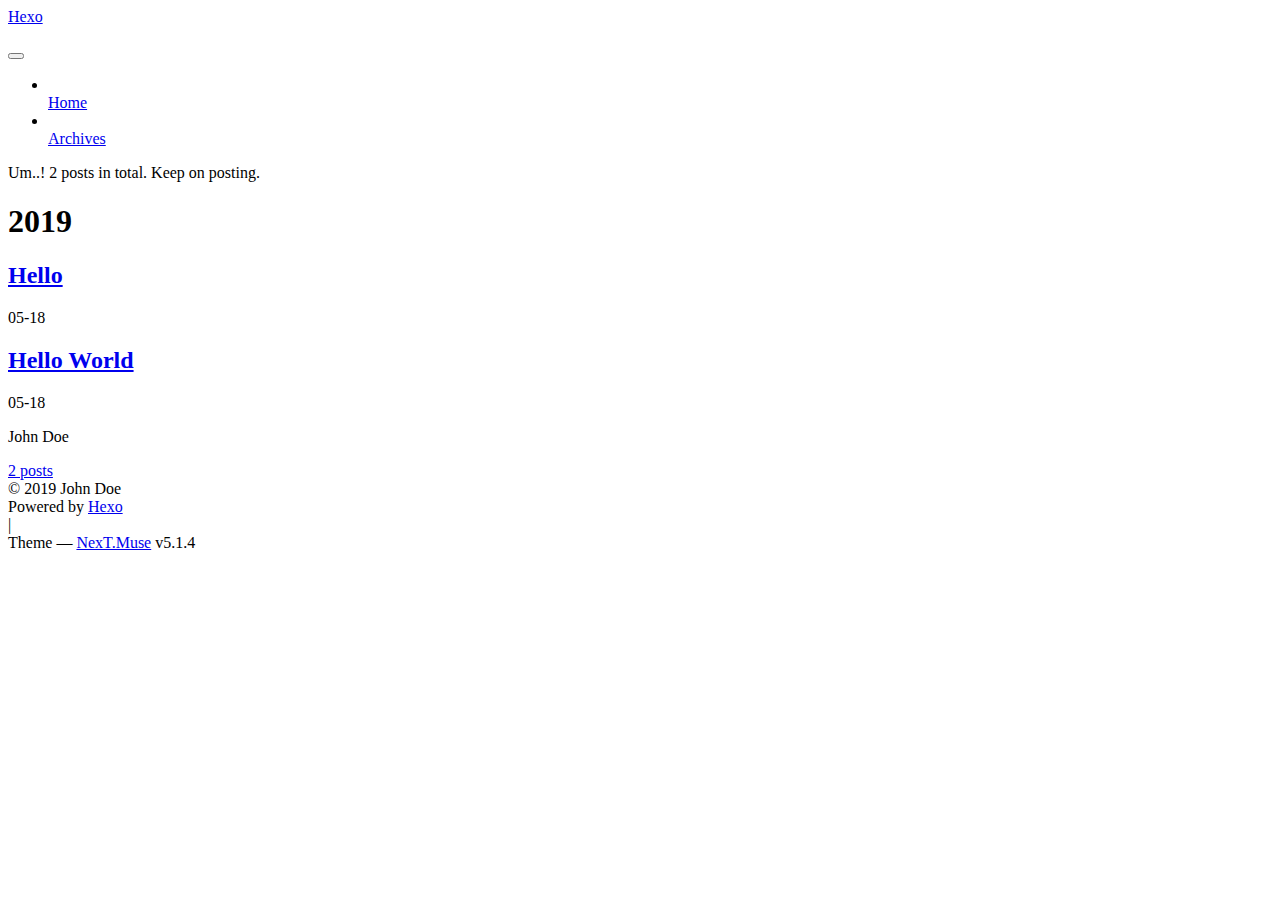
==== commit 5793832a: "Site updated: 2019-05-19 10:23:16" ====
--- a/archives/index.html
+++ b/archives/index.html
@@ -40,29 +40,29 @@
 
   
   
-  <link href="/lib/fancybox/source/jquery.fancybox.css?v=2.1.5" rel="stylesheet" type="text/css">
-
-
-
-
-
-
-
-<link href="/lib/font-awesome/css/font-awesome.min.css?v=4.6.2" rel="stylesheet" type="text/css">
-
-<link href="/css/main.css?v=5.1.4" rel="stylesheet" type="text/css">
-
-
-  <link rel="apple-touch-icon" sizes="180x180" href="/images/apple-touch-icon-next.png?v=5.1.4">
-
-
-  <link rel="icon" type="image/png" sizes="32x32" href="/images/favicon-32x32-next.png?v=5.1.4">
-
-
-  <link rel="icon" type="image/png" sizes="16x16" href="/images/favicon-16x16-next.png?v=5.1.4">
-
-
-  <link rel="mask-icon" href="/images/logo.svg?v=5.1.4" color="#222">
+  <link href="/grouchy.github.io/lib/fancybox/source/jquery.fancybox.css?v=2.1.5" rel="stylesheet" type="text/css">
+
+
+
+
+
+
+
+<link href="/grouchy.github.io/lib/font-awesome/css/font-awesome.min.css?v=4.6.2" rel="stylesheet" type="text/css">
+
+<link href="/grouchy.github.io/css/main.css?v=5.1.4" rel="stylesheet" type="text/css">
+
+
+  <link rel="apple-touch-icon" sizes="180x180" href="/grouchy.github.io/images/apple-touch-icon-next.png?v=5.1.4">
+
+
+  <link rel="icon" type="image/png" sizes="32x32" href="/grouchy.github.io/images/favicon-32x32-next.png?v=5.1.4">
+
+
+  <link rel="icon" type="image/png" sizes="16x16" href="/grouchy.github.io/images/favicon-16x16-next.png?v=5.1.4">
+
+
+  <link rel="mask-icon" href="/grouchy.github.io/images/logo.svg?v=5.1.4" color="#222">
 
 
 
@@ -81,7 +81,7 @@
 
 <meta property="og:type" content="website">
 <meta property="og:title" content="Hexo">
-<meta property="og:url" content="http://yoursite.com/archives/index.html">
+<meta property="og:url" content="https://ataraxia-a.github.io/grouchy.github.io/archives/index.html">
 <meta property="og:site_name" content="Hexo">
 <meta property="og:locale" content="default">
 <meta name="twitter:card" content="summary">
@@ -92,7 +92,7 @@
 <script type="text/javascript" id="hexo.configurations">
   var NexT = window.NexT || {};
   var CONFIG = {
-    root: '/',
+    root: '/grouchy.github.io/',
     scheme: 'Muse',
     version: '5.1.4',
     sidebar: {"position":"left","display":"post","offset":12,"b2t":false,"scrollpercent":false,"onmobile":false},
@@ -115,7 +115,7 @@
 
 
 
-  <link rel="canonical" href="http://yoursite.com/archives/">
+  <link rel="canonical" href="https://ataraxia-a.github.io/grouchy.github.io/archives/">
 
 
 
@@ -149,7 +149,7 @@
     
 
     <div class="custom-logo-site-title">
-      <a href="/" class="brand" rel="start">
+      <a href="/grouchy.github.io/" class="brand" rel="start">
         <span class="logo-line-before"><i></i></span>
         <span class="site-title">Hexo</span>
         <span class="logo-line-after"><i></i></span>
@@ -177,7 +177,7 @@
       
         
         <li class="menu-item menu-item-home">
-          <a href="/" rel="section">
+          <a href="/grouchy.github.io/" rel="section">
             
               <i class="menu-item-icon fa fa-fw fa-home"></i> <br>
             
@@ -187,7 +187,7 @@
       
         
         <li class="menu-item menu-item-archives">
-          <a href="/archives/" rel="section">
+          <a href="/grouchy.github.io/archives/" rel="section">
             
               <i class="menu-item-icon fa fa-fw fa-archive"></i> <br>
             
@@ -251,7 +251,7 @@
 
       <h2 class="post-title">
         
-            <a class="post-title-link" href="/2019/05/18/Hello/" itemprop="url">
+            <a class="post-title-link" href="/grouchy.github.io/2019/05/18/Hello/" itemprop="url">
               
                 <span itemprop="name">Hello</span>
               
@@ -286,7 +286,7 @@
 
       <h2 class="post-title">
         
-            <a class="post-title-link" href="/2019/05/18/hello-world/" itemprop="url">
+            <a class="post-title-link" href="/grouchy.github.io/2019/05/18/hello-world/" itemprop="url">
               
                 <span itemprop="name">Hello World</span>
               
@@ -356,7 +356,7 @@
             
               <div class="site-state-item site-state-posts">
               
-                <a href="/archives/">
+                <a href="/grouchy.github.io/archives/">
               
                   <span class="site-state-item-count">2</span>
                   <span class="site-state-item-name">posts</span>
@@ -476,53 +476,53 @@
 
   
   
-    <script type="text/javascript" src="/lib/jquery/index.js?v=2.1.3"></script>
-  
-
-  
-  
-    <script type="text/javascript" src="/lib/fastclick/lib/fastclick.min.js?v=1.0.6"></script>
-  
-
-  
-  
-    <script type="text/javascript" src="/lib/jquery_lazyload/jquery.lazyload.js?v=1.9.7"></script>
-  
-
-  
-  
-    <script type="text/javascript" src="/lib/velocity/velocity.min.js?v=1.2.1"></script>
-  
-
-  
-  
-    <script type="text/javascript" src="/lib/velocity/velocity.ui.min.js?v=1.2.1"></script>
-  
-
-  
-  
-    <script type="text/javascript" src="/lib/fancybox/source/jquery.fancybox.pack.js?v=2.1.5"></script>
-  
-
-
-  
-
-
-  <script type="text/javascript" src="/js/src/utils.js?v=5.1.4"></script>
-
-  <script type="text/javascript" src="/js/src/motion.js?v=5.1.4"></script>
-
-
-
-  
-  
-
-  
-
-  
-
-
-  <script type="text/javascript" src="/js/src/bootstrap.js?v=5.1.4"></script>
+    <script type="text/javascript" src="/grouchy.github.io/lib/jquery/index.js?v=2.1.3"></script>
+  
+
+  
+  
+    <script type="text/javascript" src="/grouchy.github.io/lib/fastclick/lib/fastclick.min.js?v=1.0.6"></script>
+  
+
+  
+  
+    <script type="text/javascript" src="/grouchy.github.io/lib/jquery_lazyload/jquery.lazyload.js?v=1.9.7"></script>
+  
+
+  
+  
+    <script type="text/javascript" src="/grouchy.github.io/lib/velocity/velocity.min.js?v=1.2.1"></script>
+  
+
+  
+  
+    <script type="text/javascript" src="/grouchy.github.io/lib/velocity/velocity.ui.min.js?v=1.2.1"></script>
+  
+
+  
+  
+    <script type="text/javascript" src="/grouchy.github.io/lib/fancybox/source/jquery.fancybox.pack.js?v=2.1.5"></script>
+  
+
+
+  
+
+
+  <script type="text/javascript" src="/grouchy.github.io/js/src/utils.js?v=5.1.4"></script>
+
+  <script type="text/javascript" src="/grouchy.github.io/js/src/motion.js?v=5.1.4"></script>
+
+
+
+  
+  
+
+  
+
+  
+
+
+  <script type="text/javascript" src="/grouchy.github.io/js/src/bootstrap.js?v=5.1.4"></script>
 
 
 
